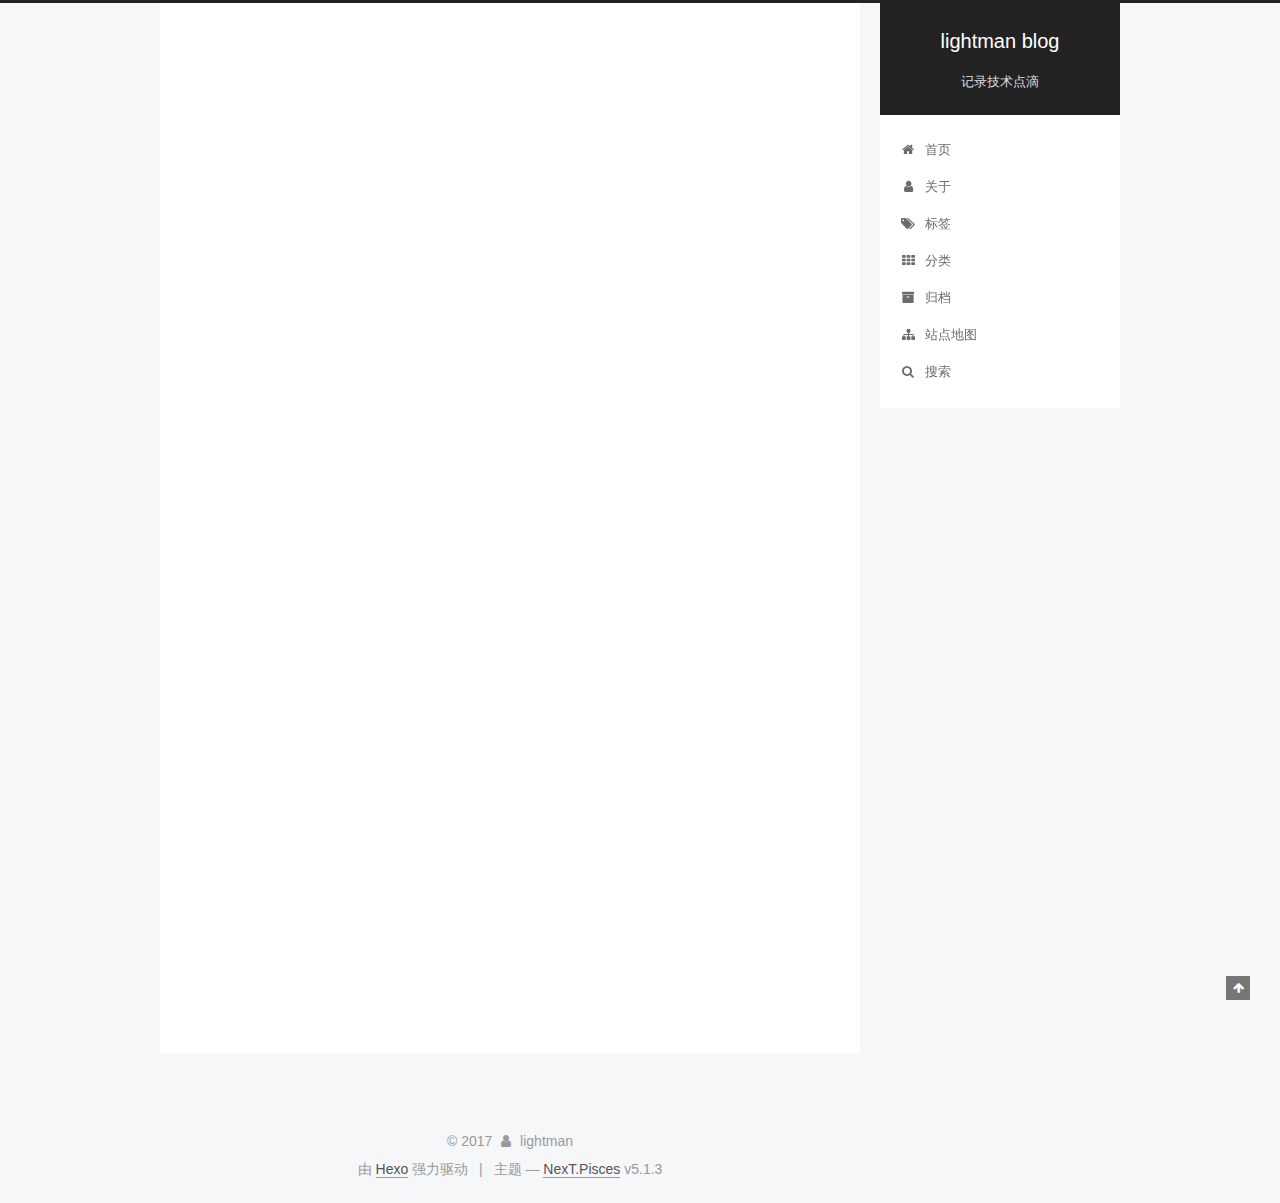
==== index.html @ 24e2df54 "Site updated: 2017-12-15 11:08:13" ====
<!DOCTYPE html>



  


<html class="theme-next pisces use-motion" lang="zh-Hans">
<head>
  <meta charset="UTF-8"/>
<meta http-equiv="X-UA-Compatible" content="IE=edge" />
<meta name="viewport" content="width=device-width, initial-scale=1, maximum-scale=1"/>
<meta name="theme-color" content="#222">









<meta http-equiv="Cache-Control" content="no-transform" />
<meta http-equiv="Cache-Control" content="no-siteapp" />
















  
  
  <link href="/lib/fancybox/source/jquery.fancybox.css?v=2.1.5" rel="stylesheet" type="text/css" />







<link href="/lib/font-awesome/css/font-awesome.min.css?v=4.6.2" rel="stylesheet" type="text/css" />

<link href="/css/main.css?v=5.1.3" rel="stylesheet" type="text/css" />


  <link rel="apple-touch-icon" sizes="180x180" href="/images/apple-touch-icon-next.png?v=5.1.3">


  <link rel="icon" type="image/png" sizes="32x32" href="/images/favicon-32x32-next.png?v=5.1.3">


  <link rel="icon" type="image/png" sizes="16x16" href="/images/favicon-16x16-next.png?v=5.1.3">


  <link rel="mask-icon" href="/images/logo.svg?v=5.1.3" color="#222">





  <meta name="keywords" content="Hexo, NexT" />





  <link rel="alternate" href="/atom.xml" title="lightman blog" type="application/atom+xml" />






<meta property="og:type" content="website">
<meta property="og:title" content="lightman blog">
<meta property="og:url" content="http://yoursite.com/index.html">
<meta property="og:site_name" content="lightman blog">
<meta property="og:locale" content="zh-Hans">
<meta name="twitter:card" content="summary">
<meta name="twitter:title" content="lightman blog">



<script type="text/javascript" id="hexo.configurations">
  var NexT = window.NexT || {};
  var CONFIG = {
    root: '/',
    scheme: 'Pisces',
    version: '5.1.3',
    sidebar: {"position":"right","display":"post","offset":12,"b2t":false,"scrollpercent":false,"onmobile":false},
    fancybox: true,
    tabs: true,
    motion: {"enable":true,"async":false,"transition":{"post_block":"fadeIn","post_header":"slideDownIn","post_body":"slideDownIn","coll_header":"slideLeftIn","sidebar":"slideUpIn"}},
    duoshuo: {
      userId: '0',
      author: '博主'
    },
    algolia: {
      applicationID: '',
      apiKey: '',
      indexName: '',
      hits: {"per_page":10},
      labels: {"input_placeholder":"Search for Posts","hits_empty":"We didn't find any results for the search: ${query}","hits_stats":"${hits} results found in ${time} ms"}
    }
  };
</script>



  <link rel="canonical" href="http://yoursite.com/"/>





  <title>lightman blog</title>
  








</head>

<body itemscope itemtype="http://schema.org/WebPage" lang="zh-Hans">

  
  
    
  

  <div class="container sidebar-position-right 
  page-home">
    <div class="headband"></div>

    <header id="header" class="header" itemscope itemtype="http://schema.org/WPHeader">
      <div class="header-inner"><div class="site-brand-wrapper">
  <div class="site-meta ">
    

    <div class="custom-logo-site-title">
      <a href="/"  class="brand" rel="start">
        <span class="logo-line-before"><i></i></span>
        <span class="site-title">lightman blog</span>
        <span class="logo-line-after"><i></i></span>
      </a>
    </div>
      
        <p class="site-subtitle">记录技术点滴</p>
      
  </div>

  <div class="site-nav-toggle">
    <button>
      <span class="btn-bar"></span>
      <span class="btn-bar"></span>
      <span class="btn-bar"></span>
    </button>
  </div>
</div>

<nav class="site-nav">
  

  
    <ul id="menu" class="menu">
      
        
        <li class="menu-item menu-item-home">
          <a href="/" rel="section">
            
              <i class="menu-item-icon fa fa-fw fa-home"></i> <br />
            
            首页
          </a>
        </li>
      
        
        <li class="menu-item menu-item-about">
          <a href="/about/" rel="section">
            
              <i class="menu-item-icon fa fa-fw fa-user"></i> <br />
            
            关于
          </a>
        </li>
      
        
        <li class="menu-item menu-item-tags">
          <a href="/tags/" rel="section">
            
              <i class="menu-item-icon fa fa-fw fa-tags"></i> <br />
            
            标签
          </a>
        </li>
      
        
        <li class="menu-item menu-item-categories">
          <a href="/categories/" rel="section">
            
              <i class="menu-item-icon fa fa-fw fa-th"></i> <br />
            
            分类
          </a>
        </li>
      
        
        <li class="menu-item menu-item-archives">
          <a href="/archives/" rel="section">
            
              <i class="menu-item-icon fa fa-fw fa-archive"></i> <br />
            
            归档
          </a>
        </li>
      
        
        <li class="menu-item menu-item-sitemap">
          <a href="/sitemap.xml" rel="section">
            
              <i class="menu-item-icon fa fa-fw fa-sitemap"></i> <br />
            
            站点地图
          </a>
        </li>
      

      
        <li class="menu-item menu-item-search">
          
            <a href="javascript:;" class="st-search-show-outputs">
          
            
              <i class="menu-item-icon fa fa-search fa-fw"></i> <br />
            
            搜索
          </a>
        </li>
      
    </ul>
  

  
    <div class="site-search">
      
  <form class="site-search-form">
  <input type="text" id="st-search-input" class="st-search-input st-default-search-input" />
</form>

<script type="text/javascript">
  (function(w,d,t,u,n,s,e){w['SwiftypeObject']=n;w[n]=w[n]||function(){
    (w[n].q=w[n].q||[]).push(arguments);};s=d.createElement(t);
    e=d.getElementsByTagName(t)[0];s.async=1;s.src=u;e.parentNode.insertBefore(s,e);
  })(window,document,'script','//s.swiftypecdn.com/install/v2/st.js','_st');

  _st('install', 'fhJs7opqRFyJ9j7_ztzW','2.0.0');
</script>



    </div>
  
</nav>



 </div>
    </header>

    <main id="main" class="main">
      <div class="main-inner">
        <div class="content-wrap">
          <div id="content" class="content">
            
  <section id="posts" class="posts-expand">
    
      

  

  
  
  

  <article class="post post-type-normal" itemscope itemtype="http://schema.org/Article">
  
  
  
  <div class="post-block">
    <link itemprop="mainEntityOfPage" href="http://yoursite.com/2017/12/14/完全免费个人博客搭建详细过程/">

    <span hidden itemprop="author" itemscope itemtype="http://schema.org/Person">
      <meta itemprop="name" content="lightman">
      <meta itemprop="description" content="">
      <meta itemprop="image" content="/images/lightman.jpg">
    </span>

    <span hidden itemprop="publisher" itemscope itemtype="http://schema.org/Organization">
      <meta itemprop="name" content="lightman blog">
    </span>

    
      <header class="post-header">

        
        
          <h1 class="post-title" itemprop="name headline">
                
                <a class="post-title-link" href="/2017/12/14/完全免费个人博客搭建详细过程/" itemprop="url">完全免费个人博客搭建详细过程</a></h1>
        

        <div class="post-meta">
          <span class="post-time">
            
              <span class="post-meta-item-icon">
                <i class="fa fa-calendar-o"></i>
              </span>
              
                <span class="post-meta-item-text">发表于</span>
              
              <time title="创建于" itemprop="dateCreated datePublished" datetime="2017-12-14T22:44:15+08:00">
                2017-12-14
              </time>
            

            

            
          </span>

          
            <span class="post-category" >
            
              <span class="post-meta-divider">|</span>
            
              <span class="post-meta-item-icon">
                <i class="fa fa-folder-o"></i>
              </span>
              
                <span class="post-meta-item-text">分类于</span>
              
              
                <span itemprop="about" itemscope itemtype="http://schema.org/Thing">
                  <a href="/categories/建站教程/" itemprop="url" rel="index">
                    <span itemprop="name">建站教程</span>
                  </a>
                </span>

                
                
              
            </span>
          

          
            
          

          
          

          

          

          

        </div>
      </header>
    

    
    
    
    <div class="post-body" itemprop="articleBody">

      
      

      
        
          
          
准备工作工作环境：mac
git
node.js
hexo

123public static void main(String[] args)&#123;    System.out.pringln("代码高亮测试");&#125;
安装hexo安装完Node.js和git之后，用npm来安装h
          ...
          <!--noindex-->
          <div class="post-button text-center">
            <a class="btn" href="/2017/12/14/完全免费个人博客搭建详细过程/#more" rel="contents">
              阅读全文 &raquo;
            </a>
          </div>
          <!--/noindex-->
        
      
    </div>
    
    
    

    

    

    

    <footer class="post-footer">
      

      

      

      
      
        <div class="post-eof"></div>
      
    </footer>
  </div>
  
  
  
  </article>


    
      

  

  
  
  

  <article class="post post-type-normal" itemscope itemtype="http://schema.org/Article">
  
  
  
  <div class="post-block">
    <link itemprop="mainEntityOfPage" href="http://yoursite.com/2017/12/14/article-title/">

    <span hidden itemprop="author" itemscope itemtype="http://schema.org/Person">
      <meta itemprop="name" content="lightman">
      <meta itemprop="description" content="">
      <meta itemprop="image" content="/images/lightman.jpg">
    </span>

    <span hidden itemprop="publisher" itemscope itemtype="http://schema.org/Organization">
      <meta itemprop="name" content="lightman blog">
    </span>

    
      <header class="post-header">

        
        
          <h1 class="post-title" itemprop="name headline">
                
                <a class="post-title-link" href="/2017/12/14/article-title/" itemprop="url">article title</a></h1>
        

        <div class="post-meta">
          <span class="post-time">
            
              <span class="post-meta-item-icon">
                <i class="fa fa-calendar-o"></i>
              </span>
              
                <span class="post-meta-item-text">发表于</span>
              
              <time title="创建于" itemprop="dateCreated datePublished" datetime="2017-12-14T12:53:59+08:00">
                2017-12-14
              </time>
            

            

            
          </span>

          

          
            
          

          
          

          

          

          

        </div>
      </header>
    

    
    
    
    <div class="post-body" itemprop="articleBody">

      
      

      
        
          
          
          
          <!--noindex-->
          <div class="post-button text-center">
            <a class="btn" href="/2017/12/14/article-title/#more" rel="contents">
              阅读全文 &raquo;
            </a>
          </div>
          <!--/noindex-->
        
      
    </div>
    
    
    

    

    

    

    <footer class="post-footer">
      

      

      

      
      
        <div class="post-eof"></div>
      
    </footer>
  </div>
  
  
  
  </article>


    
      

  

  
  
  

  <article class="post post-type-normal" itemscope itemtype="http://schema.org/Article">
  
  
  
  <div class="post-block">
    <link itemprop="mainEntityOfPage" href="http://yoursite.com/2017/12/14/hello-world/">

    <span hidden itemprop="author" itemscope itemtype="http://schema.org/Person">
      <meta itemprop="name" content="lightman">
      <meta itemprop="description" content="">
      <meta itemprop="image" content="/images/lightman.jpg">
    </span>

    <span hidden itemprop="publisher" itemscope itemtype="http://schema.org/Organization">
      <meta itemprop="name" content="lightman blog">
    </span>

    
      <header class="post-header">

        
        
          <h1 class="post-title" itemprop="name headline">
                
                <a class="post-title-link" href="/2017/12/14/hello-world/" itemprop="url">Hello World</a></h1>
        

        <div class="post-meta">
          <span class="post-time">
            
              <span class="post-meta-item-icon">
                <i class="fa fa-calendar-o"></i>
              </span>
              
                <span class="post-meta-item-text">发表于</span>
              
              <time title="创建于" itemprop="dateCreated datePublished" datetime="2017-12-14T12:30:56+08:00">
                2017-12-14
              </time>
            

            

            
          </span>

          

          
            
          

          
          

          

          

          

        </div>
      </header>
    

    
    
    
    <div class="post-body" itemprop="articleBody">

      
      

      
        
          
          Welcome to Hexo! This is your very first post. Check documentation for more info. If you get any problems when using Hexo, you can find the answer in 
          ...
          <!--noindex-->
          <div class="post-button text-center">
            <a class="btn" href="/2017/12/14/hello-world/#more" rel="contents">
              阅读全文 &raquo;
            </a>
          </div>
          <!--/noindex-->
        
      
    </div>
    
    
    

    

    

    

    <footer class="post-footer">
      

      

      

      
      
        <div class="post-eof"></div>
      
    </footer>
  </div>
  
  
  
  </article>


    
  </section>

  


          </div>
          


          

        </div>
        
          
  
  <div class="sidebar-toggle">
    <div class="sidebar-toggle-line-wrap">
      <span class="sidebar-toggle-line sidebar-toggle-line-first"></span>
      <span class="sidebar-toggle-line sidebar-toggle-line-middle"></span>
      <span class="sidebar-toggle-line sidebar-toggle-line-last"></span>
    </div>
  </div>

  <aside id="sidebar" class="sidebar">
    
    <div class="sidebar-inner">

      

      

      <section class="site-overview-wrap sidebar-panel sidebar-panel-active">
        <div class="site-overview">
          <div class="site-author motion-element" itemprop="author" itemscope itemtype="http://schema.org/Person">
            
              <img class="site-author-image" itemprop="image"
                src="/images/lightman.jpg"
                alt="lightman" />
            
              <p class="site-author-name" itemprop="name">lightman</p>
              <p class="site-description motion-element" itemprop="description"></p>
          </div>

          <nav class="site-state motion-element">

            
              <div class="site-state-item site-state-posts">
              
                <a href="/archives/">
              
                  <span class="site-state-item-count">3</span>
                  <span class="site-state-item-name">日志</span>
                </a>
              </div>
            

            
              
              
              <div class="site-state-item site-state-categories">
                <a href="/categories/index.html">
                  <span class="site-state-item-count">1</span>
                  <span class="site-state-item-name">分类</span>
                </a>
              </div>
            

            
              
              
              <div class="site-state-item site-state-tags">
                <a href="/tags/index.html">
                  <span class="site-state-item-count">2</span>
                  <span class="site-state-item-name">标签</span>
                </a>
              </div>
            

          </nav>

          
            <div class="feed-link motion-element">
              <a href="/atom.xml" rel="alternate">
                <i class="fa fa-rss"></i>
                RSS
              </a>
            </div>
          

          <div class="links-of-author motion-element">
            
          </div>

          
          

          
          
            <div class="links-of-blogroll motion-element links-of-blogroll-block">
              <div class="links-of-blogroll-title">
                <i class="fa  fa-fw fa-link"></i>
                Links
              </div>
              <ul class="links-of-blogroll-list">
                
                  <li class="links-of-blogroll-item">
                    <a href="https://www.github.com" title="Github" target="_blank">Github</a>
                  </li>
                
              </ul>
            </div>
          

          

        </div>
      </section>

      

      

    </div>
  </aside>


        
      </div>
    </main>

    <footer id="footer" class="footer">
      <div class="footer-inner">
        <div class="copyright">&copy; <span itemprop="copyrightYear">2017</span>
  <span class="with-love">
    <i class="fa fa-user"></i>
  </span>
  <span class="author" itemprop="copyrightHolder">lightman</span>

  
</div>


  <div class="powered-by">由 <a class="theme-link" target="_blank" href="https://hexo.io">Hexo</a> 强力驱动</div>



  <span class="post-meta-divider">|</span>



  <div class="theme-info">主题 &mdash; <a class="theme-link" target="_blank" href="https://github.com/iissnan/hexo-theme-next">NexT.Pisces</a> v5.1.3</div>




        







        
      </div>
    </footer>

    
      <div class="back-to-top">
        <i class="fa fa-arrow-up"></i>
        
      </div>
    

    

  </div>

  

<script type="text/javascript">
  if (Object.prototype.toString.call(window.Promise) !== '[object Function]') {
    window.Promise = null;
  }
</script>









  












  
  
    <script type="text/javascript" src="/lib/jquery/index.js?v=2.1.3"></script>
  

  
  
    <script type="text/javascript" src="/lib/fastclick/lib/fastclick.min.js?v=1.0.6"></script>
  

  
  
    <script type="text/javascript" src="/lib/jquery_lazyload/jquery.lazyload.js?v=1.9.7"></script>
  

  
  
    <script type="text/javascript" src="/lib/velocity/velocity.min.js?v=1.2.1"></script>
  

  
  
    <script type="text/javascript" src="/lib/velocity/velocity.ui.min.js?v=1.2.1"></script>
  

  
  
    <script type="text/javascript" src="/lib/fancybox/source/jquery.fancybox.pack.js?v=2.1.5"></script>
  


  


  <script type="text/javascript" src="/js/src/utils.js?v=5.1.3"></script>

  <script type="text/javascript" src="/js/src/motion.js?v=5.1.3"></script>



  
  


  <script type="text/javascript" src="/js/src/affix.js?v=5.1.3"></script>

  <script type="text/javascript" src="/js/src/schemes/pisces.js?v=5.1.3"></script>



  

  


  <script type="text/javascript" src="/js/src/bootstrap.js?v=5.1.3"></script>



  


  




	





  





  







<!-- LOCAL: You can save these files to your site and update links -->
    
        
        <link rel="stylesheet" href="https://aimingoo.github.io/gitmint/style/default.css">
        <script src="https://aimingoo.github.io/gitmint/dist/gitmint.browser.js"></script>
    
<!-- END LOCAL -->

    

    







  





  

  

  

  
  

  

  

  

</body>
</html>
---- css/main.css ----
/* normalize.css v3.0.2 | MIT License | git.io/normalize */
html {
  font-family: sans-serif; /* 1 */
  -ms-text-size-adjust: 100%; /* 2 */
  -webkit-text-size-adjust: 100%; /* 2 */
}
body {
  margin: 0;
}
article,
aside,
details,
figcaption,
figure,
footer,
header,
hgroup,
main,
menu,
nav,
section,
summary {
  display: block;
}
audio,
canvas,
progress,
video {
  display: inline-block; /* 1 */
  vertical-align: baseline; /* 2 */
}
audio:not([controls]) {
  display: none;
  height: 0;
}
[hidden],
template {
  display: none;
}
a {
  background-color: transparent;
}
a:active,
a:hover {
  outline: 0;
}
abbr[title] {
  border-bottom: 1px dotted;
}
b,
strong {
  font-weight: bold;
}
dfn {
  font-style: italic;
}
h1 {
  font-size: 2em;
  margin: 0.67em 0;
}
mark {
  background: #ff0;
  color: #000;
}
small {
  font-size: 80%;
}
sub,
sup {
  font-size: 75%;
  line-height: 0;
  position: relative;
  vertical-align: baseline;
}
sup {
  top: -0.5em;
}
sub {
  bottom: -0.25em;
}
img {
  border: 0;
}
svg:not(:root) {
  overflow: hidden;
}
figure {
  margin: 1em 40px;
}
hr {
  -moz-box-sizing: content-box;
  box-sizing: content-box;
  height: 0;
}
pre {
  overflow: auto;
}
code,
kbd,
pre,
samp {
  font-family: monospace, monospace;
  font-size: 1em;
}
button,
input,
optgroup,
select,
textarea {
  color: inherit; /* 1 */
  font: inherit; /* 2 */
  margin: 0; /* 3 */
}
button {
  overflow: visible;
}
button,
select {
  text-transform: none;
}
button,
html input[type="button"],
input[type="reset"],
input[type="submit"] {
  -webkit-appearance: button; /* 2 */
  cursor: pointer; /* 3 */
}
button[disabled],
html input[disabled] {
  cursor: default;
}
button::-moz-focus-inner,
input::-moz-focus-inner {
  border: 0;
  padding: 0;
}
input {
  line-height: normal;
}
input[type="checkbox"],
input[type="radio"] {
  box-sizing: border-box; /* 1 */
  padding: 0; /* 2 */
}
input[type="number"]::-webkit-inner-spin-button,
input[type="number"]::-webkit-outer-spin-button {
  height: auto;
}
input[type="search"] {
  -webkit-appearance: textfield; /* 1 */
  -moz-box-sizing: content-box;
  -webkit-box-sizing: content-box; /* 2 */
  box-sizing: content-box;
}
input[type="search"]::-webkit-search-cancel-button,
input[type="search"]::-webkit-search-decoration {
  -webkit-appearance: none;
}
fieldset {
  border: 1px solid #c0c0c0;
  margin: 0 2px;
  padding: 0.35em 0.625em 0.75em;
}
legend {
  border: 0; /* 1 */
  padding: 0; /* 2 */
}
textarea {
  overflow: auto;
}
optgroup {
  font-weight: bold;
}
table {
  border-collapse: collapse;
  border-spacing: 0;
}
td,
th {
  padding: 0;
}
::selection {
  background: #262a30;
  color: #fff;
}
body {
  position: relative;
  font-family: 'Lato', "PingFang SC", "Microsoft YaHei", sans-serif;
  font-size: 14px;
  line-height: 2;
  color: #555;
  background: #f5f7f9;
}
@media (max-width: 767px) {
  body {
    padding-right: 0 !important;
  }
}
@media (min-width: 768px) and (max-width: 991px) {
  body {
    padding-right: 0 !important;
  }
}
@media (min-width: 1600px) {
  body {
    font-size: 16px;
  }
}
h1,
h2,
h3,
h4,
h5,
h6 {
  margin: 0;
  padding: 0;
  font-weight: bold;
  line-height: 1.5;
  font-family: 'Lato', "PingFang SC", "Microsoft YaHei", sans-serif;
}
h2,
h3,
h4,
h5,
h6 {
  margin: 20px 0 15px;
}
h1 {
  font-size: 22px;
}
@media (max-width: 767px) {
  h1 {
    font-size: 18px;
  }
}
h2 {
  font-size: 20px;
}
@media (max-width: 767px) {
  h2 {
    font-size: 16px;
  }
}
h3 {
  font-size: 18px;
}
@media (max-width: 767px) {
  h3 {
    font-size: 14px;
  }
}
h4 {
  font-size: 16px;
}
@media (max-width: 767px) {
  h4 {
    font-size: 12px;
  }
}
h5 {
  font-size: 14px;
}
@media (max-width: 767px) {
  h5 {
    font-size: 10px;
  }
}
h6 {
  font-size: 12px;
}
@media (max-width: 767px) {
  h6 {
    font-size: 8px;
  }
}
p {
  margin: 0 0 20px 0;
}
a {
  color: #555;
  text-decoration: none;
  outline: none;
  border-bottom: 1px solid #999;
  word-wrap: break-word;
}
a:hover {
  color: #222;
  border-bottom-color: #222;
}
blockquote {
  margin: 0;
  padding: 0;
}
img {
  display: block;
  margin: auto;
  max-width: 100%;
  height: auto;
}
hr {
  margin: 40px 0;
  height: 3px;
  border: none;
  background-color: #ddd;
  background-image: repeating-linear-gradient(-45deg, #fff, #fff 4px, transparent 4px, transparent 8px);
}
blockquote {
  padding: 0 15px;
  color: #666;
  border-left: 4px solid #ddd;
}
blockquote cite::before {
  content: "-";
  padding: 0 5px;
}
dt {
  font-weight: 700;
}
dd {
  margin: 0;
  padding: 0;
}
kbd {
  border: 1px solid #ccc;
  border-radius: 0.2em;
  box-shadow: 0.1em 0.1em 0.2em rgba(0,0,0,0.1);
  background-color: #f9f9f9;
  font-family: inherit;
  background-image: -webkit-linear-gradient(top, #eee, #fff, #eee);
  padding: 0.1em 0.3em;
  white-space: nowrap;
}
.text-left {
  text-align: left;
}
.text-center {
  text-align: center;
}
.text-right {
  text-align: right;
}
.text-justify {
  text-align: justify;
}
.text-nowrap {
  white-space: nowrap;
}
.text-lowercase {
  text-transform: lowercase;
}
.text-uppercase {
  text-transform: uppercase;
}
.text-capitalize {
  text-transform: capitalize;
}
.center-block {
  display: block;
  margin-left: auto;
  margin-right: auto;
}
.clearfix:before,
.clearfix:after {
  content: " ";
  display: table;
}
.clearfix:after {
  clear: both;
}
.pullquote {
  width: 45%;
}
.pullquote.left {
  float: left;
  margin-left: 5px;
  margin-right: 10px;
}
.pullquote.right {
  float: right;
  margin-left: 10px;
  margin-right: 5px;
}
.affix.affix.affix {
  position: fixed;
}
.translation {
  margin-top: -20px;
  font-size: 14px;
  color: #999;
}
.scrollbar-measure {
  width: 100px;
  height: 100px;
  overflow: scroll;
  position: absolute;
  top: -9999px;
}
.use-motion .motion-element {
  opacity: 0;
}
table {
  margin: 20px 0;
  width: 100%;
  border-collapse: collapse;
  border-spacing: 0;
  border: 1px solid #ddd;
  font-size: 14px;
  table-layout: fixed;
  word-wrap: break-all;
}
table>tbody>tr:nth-of-type(odd) {
  background-color: #f9f9f9;
}
table>tbody>tr:hover {
  background-color: #f5f5f5;
}
caption,
th,
td {
  padding: 8px;
  text-align: left;
  vertical-align: middle;
  font-weight: normal;
}
th,
td {
  border-bottom: 3px solid #ddd;
  border-right: 1px solid #eee;
}
th {
  padding-bottom: 10px;
  font-weight: 700;
}
td {
  border-bottom-width: 1px;
}
html,
body {
  height: 100%;
}
.container {
  position: relative;
  min-height: 100%;
}
.header-inner {
  margin: 0 auto;
  padding: 100px 0 70px;
  width: 700px;
}
@media (min-width: 1600px) {
  .container .header-inner {
    width: 900px;
  }
}
.main {
  padding-bottom: 150px;
}
.main-inner {
  margin: 0 auto;
  width: 700px;
}
@media (min-width: 1600px) {
  .container .main-inner {
    width: 900px;
  }
}
.footer {
  position: absolute;
  left: 0;
  bottom: 0;
  width: 100%;
  min-height: 50px;
}
.footer-inner {
  box-sizing: border-box;
  margin: 20px auto;
  width: 700px;
}
@media (min-width: 1600px) {
  .container .footer-inner {
    width: 900px;
  }
}
pre,
.highlight {
  overflow: auto;
  margin: 20px 0;
  padding: 0;
  font-size: 13px;
  color: #4d4d4c;
  background: #f7f7f7;
  line-height: 1.6;
}
pre,
code {
  font-family: consolas, Menlo, "PingFang SC", "Microsoft YaHei", monospace;
}
code {
  padding: 2px 4px;
  word-wrap: break-word;
  color: #555;
  background: #eee;
  border-radius: 3px;
  font-size: 13px;
}
pre {
  padding: 10px;
}
pre code {
  padding: 0;
  color: #4d4d4c;
  background: none;
  text-shadow: none;
}
.highlight {
  border-radius: 1px;
}
.highlight pre {
  border: none;
  margin: 0;
  padding: 10px 0;
}
.highlight table {
  margin: 0;
  width: auto;
  border: none;
}
.highlight td {
  border: none;
  padding: 0;
}
.highlight figcaption {
  font-size: 1em;
  color: #4d4d4c;
  line-height: 1em;
  margin-bottom: 1em;
}
.highlight figcaption:before,
.highlight figcaption:after {
  content: " ";
  display: table;
}
.highlight figcaption:after {
  clear: both;
}
.highlight figcaption a {
  float: right;
  color: #4d4d4c;
}
.highlight figcaption a:hover {
  border-bottom-color: #4d4d4c;
}
.highlight .gutter pre {
  padding-left: 10px;
  padding-right: 10px;
  color: #869194;
  text-align: right;
  background-color: #eff2f3;
}
.highlight .code pre {
  width: 100%;
  padding-left: 10px;
  padding-right: 10px;
  background-color: #f7f7f7;
}
.highlight .line {
  height: 20px;
}
.gutter {
  -webkit-user-select: none;
  -moz-user-select: none;
  -ms-user-select: none;
  user-select: none;
}
.gist table {
  width: auto;
}
.gist table td {
  border: none;
}
pre .deletion {
  background: #fdd;
}
pre .addition {
  background: #dfd;
}
pre .meta {
  color: #8959a8;
}
pre .comment {
  color: #8e908c;
}
pre .variable,
pre .attribute,
pre .tag,
pre .regexp,
pre .ruby .constant,
pre .xml .tag .title,
pre .xml .pi,
pre .xml .doctype,
pre .html .doctype,
pre .css .id,
pre .css .class,
pre .css .pseudo {
  color: #c82829;
}
pre .number,
pre .preprocessor,
pre .built_in,
pre .literal,
pre .params,
pre .constant,
pre .command {
  color: #f5871f;
}
pre .ruby .class .title,
pre .css .rules .attribute,
pre .string,
pre .value,
pre .inheritance,
pre .header,
pre .ruby .symbol,
pre .xml .cdata,
pre .special,
pre .number,
pre .formula {
  color: #718c00;
}
pre .title,
pre .css .hexcolor {
  color: #3e999f;
}
pre .function,
pre .python .decorator,
pre .python .title,
pre .ruby .function .title,
pre .ruby .title .keyword,
pre .perl .sub,
pre .javascript .title,
pre .coffeescript .title {
  color: #4271ae;
}
pre .keyword,
pre .javascript .function {
  color: #8959a8;
}
.full-image.full-image.full-image {
  border: none;
  max-width: 100%;
  width: auto;
  margin: 20px auto;
}
@media (min-width: 992px) {
  .full-image.full-image.full-image {
    max-width: none;
    width: 118%;
    margin: 0 -9%;
  }
}
.blockquote-center,
.page-home .post-type-quote blockquote,
.page-post-detail .post-type-quote blockquote {
  position: relative;
  margin: 40px 0;
  padding: 0;
  border-left: none;
  text-align: center;
}
.blockquote-center::before,
.page-home .post-type-quote blockquote::before,
.page-post-detail .post-type-quote blockquote::before,
.blockquote-center::after,
.page-home .post-type-quote blockquote::after,
.page-post-detail .post-type-quote blockquote::after {
  position: absolute;
  content: ' ';
  display: block;
  width: 100%;
  height: 24px;
  opacity: 0.2;
  background-repeat: no-repeat;
  background-position: 0 -6px;
  background-size: 22px 22px;
}
.blockquote-center::before,
.page-home .post-type-quote blockquote::before,
.page-post-detail .post-type-quote blockquote::before {
  top: -20px;
  background-image: url("../images/quote-l.svg");
  border-top: 1px solid #ccc;
}
.blockquote-center::after,
.page-home .post-type-quote blockquote::after,
.page-post-detail .post-type-quote blockquote::after {
  bottom: -20px;
  background-image: url("../images/quote-r.svg");
  border-bottom: 1px solid #ccc;
  background-position: 100% 8px;
}
.blockquote-center p,
.page-home .post-type-quote blockquote p,
.page-post-detail .post-type-quote blockquote p,
.blockquote-center div,
.page-home .post-type-quote blockquote div,
.page-post-detail .post-type-quote blockquote div {
  text-align: center;
}
.post .post-body .group-picture img {
  box-sizing: border-box;
  padding: 0 3px;
  border: none;
}
.post .group-picture-row {
  overflow: hidden;
  margin-top: 6px;
}
.post .group-picture-row:first-child {
  margin-top: 0;
}
.post .group-picture-column {
  float: left;
}
.page-post-detail .post-body .group-picture-column {
  float: none;
  margin-top: 10px;
  width: auto !important;
}
.page-post-detail .post-body .group-picture-column img {
  margin: 0 auto;
}
.page-archive .group-picture-container {
  overflow: hidden;
}
.page-archive .group-picture-row {
  float: left;
}
.page-archive .group-picture-row:first-child {
  margin-top: 6px;
}
.page-archive .group-picture-column {
  max-width: 150px;
  max-height: 150px;
}
.post-body .note {
  position: relative;
  padding: 15px;
  margin-bottom: 20px;
  border: 1px solid #eee;
  border-left-width: 5px;
  border-radius: 3px;
}
.post-body .note h2,
.post-body .note h3,
.post-body .note h4,
.post-body .note h5,
.post-body .note h6 {
  margin-top: 0;
  margin-bottom: 0;
  border-bottom: initial;
  padding-top: 0 !important;
}
.post-body .note p:first-child,
.post-body .note ul:first-child,
.post-body .note ol:first-child,
.post-body .note table:first-child,
.post-body .note pre:first-child,
.post-body .note blockquote:first-child {
  margin-top: 0;
}
.post-body .note p:last-child,
.post-body .note ul:last-child,
.post-body .note ol:last-child,
.post-body .note table:last-child,
.post-body .note pre:last-child,
.post-body .note blockquote:last-child {
  margin-bottom: 0;
}
.post-body .note.default {
  border-left-color: #777;
}
.post-body .note.default h2,
.post-body .note.default h3,
.post-body .note.default h4,
.post-body .note.default h5,
.post-body .note.default h6 {
  color: #777;
}
.post-body .note.primary {
  border-left-color: #6f42c1;
}
.post-body .note.primary h2,
.post-body .note.primary h3,
.post-body .note.primary h4,
.post-body .note.primary h5,
.post-body .note.primary h6 {
  color: #6f42c1;
}
.post-body .note.info {
  border-left-color: #428bca;
}
.post-body .note.info h2,
.post-body .note.info h3,
.post-body .note.info h4,
.post-body .note.info h5,
.post-body .note.info h6 {
  color: #428bca;
}
.post-body .note.success {
  border-left-color: #5cb85c;
}
.post-body .note.success h2,
.post-body .note.success h3,
.post-body .note.success h4,
.post-body .note.success h5,
.post-body .note.success h6 {
  color: #5cb85c;
}
.post-body .note.warning {
  border-left-color: #f0ad4e;
}
.post-body .note.warning h2,
.post-body .note.warning h3,
.post-body .note.warning h4,
.post-body .note.warning h5,
.post-body .note.warning h6 {
  color: #f0ad4e;
}
.post-body .note.danger {
  border-left-color: #d9534f;
}
.post-body .note.danger h2,
.post-body .note.danger h3,
.post-body .note.danger h4,
.post-body .note.danger h5,
.post-body .note.danger h6 {
  color: #d9534f;
}
.post-body .label {
  display: inline;
  padding: 0 2px;
  white-space: nowrap;
}
.post-body .label.default {
  background-color: #f0f0f0;
}
.post-body .label.primary {
  background-color: #efe6f7;
}
.post-body .label.info {
  background-color: #e5f2f8;
}
.post-body .label.success {
  background-color: #e7f4e9;
}
.post-body .label.warning {
  background-color: #fcf6e1;
}
.post-body .label.danger {
  background-color: #fae8eb;
}
.post-body .tabs {
  position: relative;
  display: block;
  margin-bottom: 20px;
  padding-top: 10px;
}
.post-body .tabs ul.nav-tabs {
  margin: 0;
  padding: 0;
  display: flex;
  margin-bottom: -1px;
}
@media (max-width: 413px) {
  .post-body .tabs ul.nav-tabs {
    display: block;
    margin-bottom: 5px;
  }
}
.post-body .tabs ul.nav-tabs li.tab {
  list-style-type: none !important;
  margin: 0 0.25em 0 0;
  border-top: 3px solid transparent;
  border-left: 1px solid transparent;
  border-right: 1px solid transparent;
}
@media (max-width: 413px) {
  .post-body .tabs ul.nav-tabs li.tab {
    margin: initial;
    border-top: 1px solid transparent;
    border-left: 3px solid transparent;
    border-right: 1px solid transparent;
    border-bottom: 1px solid transparent;
  }
}
.post-body .tabs ul.nav-tabs li.tab a {
  outline: 0;
  border-bottom: initial;
  display: block;
  line-height: 1.8em;
  padding: 0.25em 0.75em;
  transition-duration: 0.2s;
  transition-timing-function: ease-out;
  transition-delay: 0s;
}
.post-body .tabs ul.nav-tabs li.tab a i {
  width: 1.285714285714286em;
}
.post-body .tabs ul.nav-tabs li.tab.active {
  border-top: 3px solid #fc6423;
  border-left: 1px solid #ddd;
  border-right: 1px solid #ddd;
  background-color: #fff;
}
@media (max-width: 413px) {
  .post-body .tabs ul.nav-tabs li.tab.active {
    border-top: 1px solid #ddd;
    border-left: 3px solid #fc6423;
    border-right: 1px solid #ddd;
    border-bottom: 1px solid #ddd;
  }
}
.post-body .tabs ul.nav-tabs li.tab.active a {
  cursor: default;
  color: #555;
}
.post-body .tabs .tab-content {
  background-color: #fff;
}
.post-body .tabs .tab-content .tab-pane {
  border: 1px solid #ddd;
  padding: 20px 20px 0 20px;
}
.post-body .tabs .tab-content .tab-pane:not(.active) {
  display: none !important;
}
.post-body .tabs .tab-content .tab-pane.active {
  display: block !important;
}
.btn {
  display: inline-block;
  padding: 0 20px;
  font-size: 14px;
  color: #555;
  background: #fff;
  border: 2px solid #555;
  text-decoration: none;
  border-radius: 2px;
  transition-property: background-color;
  transition-duration: 0.2s;
  transition-timing-function: ease-in-out;
  transition-delay: 0s;
  line-height: 2;
}
.btn:hover {
  border-color: #222;
  color: #fff;
  background: #222;
}
.btn +.btn {
  margin: 0 0 8px 8px;
}
.btn .fa-fw {
  width: 1.285714285714286em;
  text-align: left;
}
.btn-bar {
  display: block;
  width: 22px;
  height: 2px;
  background: #555;
  border-radius: 1px;
}
.btn-bar+.btn-bar {
  margin-top: 4px;
}
.pagination {
  margin: 120px 0 40px;
  text-align: center;
  border-top: 1px solid #eee;
}
.page-number-basic,
.pagination .prev,
.pagination .next,
.pagination .page-number,
.pagination .space {
  display: inline-block;
  position: relative;
  top: -1px;
  margin: 0 10px;
  padding: 0 11px;
}
@media (max-width: 767px) {
  .page-number-basic,
  .pagination .prev,
  .pagination .next,
  .pagination .page-number,
  .pagination .space {
    margin: 0 5px;
  }
}
.pagination .prev,
.pagination .next,
.pagination .page-number {
  border-bottom: 0;
  border-top: 1px solid #eee;
  transition-property: border-color;
  transition-duration: 0.2s;
  transition-timing-function: ease-in-out;
  transition-delay: 0s;
}
.pagination .prev:hover,
.pagination .next:hover,
.pagination .page-number:hover {
  border-top-color: #222;
}
.pagination .space {
  padding: 0;
  margin: 0;
}
.pagination .prev {
  margin-left: 0;
}
.pagination .next {
  margin-right: 0;
}
.pagination .page-number.current {
  color: #fff;
  background: #ccc;
  border-top-color: #ccc;
}
@media (max-width: 767px) {
  .pagination {
    border-top: none;
  }
  .pagination .prev,
  .pagination .next,
  .pagination .page-number {
    margin-bottom: 10px;
    border-top: 0;
    border-bottom: 1px solid #eee;
    padding: 0 10px;
  }
  .pagination .prev:hover,
  .pagination .next:hover,
  .pagination .page-number:hover {
    border-bottom-color: #222;
  }
}
.comments {
  margin: 60px 20px 0;
}
.tag-cloud {
  text-align: center;
}
.tag-cloud a {
  display: inline-block;
  margin: 10px;
}
.back-to-top {
  box-sizing: border-box;
  position: fixed;
  bottom: -100px;
  right: 30px;
  z-index: 1050;
  padding: 0 6px;
  width: 24px;
  background: #222;
  font-size: 12px;
  opacity: 0.6;
  color: #fff;
  cursor: pointer;
  text-align: center;
  -webkit-transform: translateZ(0);
  transition-property: bottom;
  transition-duration: 0.2s;
  transition-timing-function: ease-in-out;
  transition-delay: 0s;
}
@media (min-width: 768px) and (max-width: 991px) {
  .back-to-top {
    display: none !important;
  }
}
@media (max-width: 767px) {
  .back-to-top {
    display: none !important;
  }
}
.back-to-top.back-to-top-on {
  bottom: 30px;
}
.header {
  background: transparent;
}
.header-inner {
  position: relative;
}
.headband {
  height: 3px;
  background: #222;
}
.site-meta {
  margin: 0;
  text-align: center;
}
@media (max-width: 767px) {
  .site-meta {
    text-align: center;
  }
}
.brand {
  position: relative;
  display: inline-block;
  padding: 0 40px;
  color: #fff;
  background: #222;
  border-bottom: none;
}
.brand:hover {
  color: #fff;
}
.logo {
  display: inline-block;
  margin-right: 5px;
  line-height: 36px;
  vertical-align: top;
}
.site-title {
  display: inline-block;
  vertical-align: top;
  line-height: 36px;
  font-size: 20px;
  font-weight: normal;
  font-family: 'Lato', "PingFang SC", "Microsoft YaHei", sans-serif;
}
.site-subtitle {
  margin-top: 10px;
  font-size: 13px;
  color: #ddd;
}
.use-motion .brand {
  opacity: 0;
}
.use-motion .logo,
.use-motion .site-title,
.use-motion .site-subtitle {
  opacity: 0;
  position: relative;
  top: -10px;
}
.site-nav-toggle {
  display: none;
  position: absolute;
  top: 10px;
  left: 10px;
}
@media (max-width: 767px) {
  .site-nav-toggle {
    display: block;
  }
}
.site-nav-toggle button {
  margin-top: 2px;
  padding: 9px 10px;
  background: transparent;
  border: none;
}
@media (max-width: 767px) {
  .site-nav {
    display: none;
    margin: 0 -10px;
    padding: 0 10px;
    clear: both;
    border-top: 1px solid #ddd;
  }
}
@media (min-width: 768px) and (max-width: 991px) {
  .site-nav {
    display: block !important;
  }
}
@media (min-width: 992px) {
  .site-nav {
    display: block !important;
  }
}
.menu {
  margin-top: 20px;
  padding-left: 0;
  text-align: center;
}
.menu .menu-item {
  display: inline-block;
  margin: 0 10px;
  list-style: none;
}
@media screen and (max-width: 767px) {
  .menu .menu-item {
    margin-top: 10px;
  }
}
.menu .menu-item a {
  display: block;
  font-size: 13px;
  line-height: inherit;
  border-bottom: 1px solid transparent;
  transition-property: border-color;
  transition-duration: 0.2s;
  transition-timing-function: ease-in-out;
  transition-delay: 0s;
}
.menu .menu-item a:hover,
.menu-item-active a {
  border-bottom-color: #222;
}
.menu .menu-item .fa {
  margin-right: 5px;
}
.use-motion .menu-item {
  opacity: 0;
}
.post-body {
  font-family: 'Lato', "PingFang SC", "Microsoft YaHei", sans-serif;
}
@media (max-width: 767px) {
  .post-body {
    word-break: break-word;
  }
}
.post-body .fancybox img {
  display: block !important;
  margin: 0 auto;
  cursor: pointer;
  cursor: zoom-in;
  cursor: -webkit-zoom-in;
}
.post-body .image-caption,
.post-body .figure .caption {
  margin: -20px auto 15px;
  text-align: center;
  font-size: 14px;
  color: #999;
  font-weight: bold;
  line-height: 1;
}
.post-sticky-flag {
  display: inline-block;
  font-size: 16px;
  -ms-transform: rotate(30deg);
  -webkit-transform: rotate(30deg);
  -moz-transform: rotate(30deg);
  -ms-transform: rotate(30deg);
  -o-transform: rotate(30deg);
  transform: rotate(30deg);
}
.use-motion .post-block,
.use-motion .pagination,
.use-motion .comments {
  opacity: 0;
}
.use-motion .post-header {
  opacity: 0;
}
.use-motion .post-body {
  opacity: 0;
}
.use-motion .collection-title {
  opacity: 0;
}
.posts-expand {
  padding-top: 40px;
}
@media (max-width: 767px) {
  .posts-expand {
    margin: 0 20px;
  }
  .post-body pre .gutter pre {
    padding-right: 10px;
  }
  .post-body .highlight {
    margin-left: 0px;
    margin-right: 0px;
    padding: 0;
  }
  .post-body .highlight .gutter pre {
    padding-right: 10px;
  }
}
@media (min-width: 992px) {
  .posts-expand .post-body {
    text-align: justify;
  }
}
.posts-expand .post-body h2,
.posts-expand .post-body h3,
.posts-expand .post-body h4,
.posts-expand .post-body h5,
.posts-expand .post-body h6 {
  padding-top: 10px;
}
.posts-expand .post-body h2 .header-anchor,
.posts-expand .post-body h3 .header-anchor,
.posts-expand .post-body h4 .header-anchor,
.posts-expand .post-body h5 .header-anchor,
.posts-expand .post-body h6 .header-anchor {
  float: right;
  margin-left: 10px;
  color: #ccc;
  border-bottom-style: none;
  visibility: hidden;
}
.posts-expand .post-body h2 .header-anchor:hover,
.posts-expand .post-body h3 .header-anchor:hover,
.posts-expand .post-body h4 .header-anchor:hover,
.posts-expand .post-body h5 .header-anchor:hover,
.posts-expand .post-body h6 .header-anchor:hover {
  color: inherit;
}
.posts-expand .post-body h2:hover .header-anchor,
.posts-expand .post-body h3:hover .header-anchor,
.posts-expand .post-body h4:hover .header-anchor,
.posts-expand .post-body h5:hover .header-anchor,
.posts-expand .post-body h6:hover .header-anchor {
  visibility: visible;
}
.posts-expand .post-body ul li {
  list-style: circle;
}
.posts-expand .post-body img {
  box-sizing: border-box;
  margin: auto;
  padding: 3px;
  border: 1px solid #ddd;
}
.posts-expand .post-body .fancybox img {
  margin: 0 auto 25px;
}
@media (max-width: 767px) {
  .posts-collapse {
    margin: 0 20px;
  }
  .posts-collapse .post-title,
  .posts-collapse .post-meta {
    display: block;
    width: auto;
    text-align: left;
  }
}
.posts-collapse {
  position: relative;
  z-index: 1010;
  margin-left: 55px;
}
.posts-collapse::after {
  content: " ";
  position: absolute;
  top: 20px;
  left: 0;
  margin-left: -2px;
  width: 4px;
  height: 100%;
  background: #f5f5f5;
  z-index: -1;
}
@media (max-width: 767px) {
  .posts-collapse {
    margin: 0 20px;
  }
}
.posts-collapse .collection-title {
  position: relative;
  margin: 60px 0;
}
.posts-collapse .collection-title h1,
.posts-collapse .collection-title h2 {
  margin-left: 20px;
}
.posts-collapse .collection-title small {
  color: #bbb;
  margin-left: 5px;
}
.posts-collapse .collection-title::before {
  content: " ";
  position: absolute;
  left: 0;
  top: 50%;
  margin-left: -4px;
  margin-top: -4px;
  width: 8px;
  height: 8px;
  background: #bbb;
  border-radius: 50%;
}
.posts-collapse .post {
  margin: 30px 0;
}
.posts-collapse .post-header {
  position: relative;
  transition-duration: 0.2s;
  transition-timing-function: ease-in-out;
  transition-delay: 0s;
  transition-property: border;
  border-bottom: 1px dashed #ccc;
}
.posts-collapse .post-header::before {
  content: " ";
  position: absolute;
  left: 0;
  top: 12px;
  width: 6px;
  height: 6px;
  margin-left: -4px;
  background: #bbb;
  border-radius: 50%;
  border: 1px solid #fff;
  transition-duration: 0.2s;
  transition-timing-function: ease-in-out;
  transition-delay: 0s;
  transition-property: background;
}
.posts-collapse .post-header:hover {
  border-bottom-color: #666;
}
.posts-collapse .post-header:hover::before {
  background: #222;
}
.posts-collapse .post-meta {
  position: absolute;
  font-size: 12px;
  left: 20px;
  top: 5px;
}
.posts-collapse .post-comments-count {
  display: none;
}
.posts-collapse .post-title {
  margin-left: 60px;
  font-size: 16px;
  font-weight: normal;
  line-height: inherit;
}
.posts-collapse .post-title::after {
  margin-left: 3px;
  opacity: 0.6;
}
.posts-collapse .post-title a {
  color: #666;
  border-bottom: none;
}
.page-home .post-type-quote .post-header,
.page-post-detail .post-type-quote .post-header,
.page-home .post-type-quote .post-tags,
.page-post-detail .post-type-quote .post-tags {
  display: none;
}
.posts-expand .post-title {
  text-align: center;
  word-break: break-word;
  font-weight: 400;
}
.posts-expand .post-title-link {
  display: inline-block;
  position: relative;
  color: #555;
  border-bottom: none;
  line-height: 1.2;
  vertical-align: top;
}
.posts-expand .post-title-link::before {
  content: "";
  position: absolute;
  width: 100%;
  height: 2px;
  bottom: 0;
  left: 0;
  background-color: #000;
  visibility: hidden;
  -webkit-transform: scaleX(0);
  -moz-transform: scaleX(0);
  -ms-transform: scaleX(0);
  -o-transform: scaleX(0);
  transform: scaleX(0);
  transition-duration: 0.2s;
  transition-timing-function: ease-in-out;
  transition-delay: 0s;
}
.posts-expand .post-title-link:hover::before {
  visibility: visible;
  -webkit-transform: scaleX(1);
  -moz-transform: scaleX(1);
  -ms-transform: scaleX(1);
  -o-transform: scaleX(1);
  transform: scaleX(1);
}
.posts-expand .post-title-link .fa {
  font-size: 16px;
}
.posts-expand .post-meta {
  margin: 3px 0 60px 0;
  color: #999;
  font-family: 'Lato', "PingFang SC", "Microsoft YaHei", sans-serif;
  font-size: 12px;
  text-align: center;
}
.posts-expand .post-meta .post-category-list {
  display: inline-block;
  margin: 0;
  padding: 3px;
}
.posts-expand .post-meta .post-category-list-link {
  color: #999;
}
.posts-expand .post-meta .post-description {
  font-size: 14px;
  margin-top: 2px;
}
.post-meta-divider {
  margin: 0 0.5em;
}
.post-meta-item-icon {
  margin-right: 3px;
}
@media (min-width: 768px) and (max-width: 991px) {
  .post-meta-item-icon {
    display: inline-block;
  }
}
@media (max-width: 767px) {
  .post-meta-item-icon {
    display: inline-block;
  }
}
@media (min-width: 768px) and (max-width: 991px) {
  .post-meta-item-text {
    display: none;
  }
}
@media (max-width: 767px) {
  .post-meta-item-text {
    display: none;
  }
}
@media (max-width: 767px) {
  .posts-expand .post-comments-count {
    display: none;
  }
}
.post-button {
  margin-top: 40px;
}
.posts-expand .post-tags {
  margin-top: 40px;
  text-align: center;
}
.posts-expand .post-tags a {
  display: inline-block;
  margin-right: 10px;
  font-size: 13px;
}
.post-nav {
  display: table;
  margin-top: 15px;
  width: 100%;
  border-top: 1px solid #eee;
}
.post-nav-divider {
  display: table-cell;
  width: 10%;
}
.post-nav-item {
  display: table-cell;
  padding: 10px 0 0 0;
  width: 45%;
  vertical-align: top;
}
.post-nav-item a {
  position: relative;
  display: block;
  line-height: 25px;
  font-size: 14px;
  color: #555;
  border-bottom: none;
}
.post-nav-item a:hover {
  color: #222;
  border-bottom: none;
}
.post-nav-item a:active {
  top: 2px;
}
.post-nav-item .fa {
  position: absolute;
  top: 8px;
  left: 0;
  font-size: 12px;
}
.post-nav-next a {
  padding-left: 15px;
}
.post-nav-prev {
  text-align: right;
}
.post-nav-prev a {
  padding-right: 15px;
}
.post-nav-prev .fa {
  right: 0;
  left: auto;
}
.posts-expand .post-eof {
  display: block;
  margin: 80px auto 60px;
  width: 8%;
  height: 1px;
  background: #ccc;
  text-align: center;
}
.post:last-child .post-eof.post-eof.post-eof {
  display: none;
}
.post-gallery {
  display: table;
  table-layout: fixed;
  width: 100%;
  border-collapse: separate;
}
.post-gallery-row {
  display: table-row;
}
.post-gallery .post-gallery-img {
  display: table-cell;
  text-align: center;
  vertical-align: middle;
  border: none;
}
.post-gallery .post-gallery-img img {
  max-width: 100%;
  max-height: 100%;
  border: none;
}
.fancybox-close,
.fancybox-close:hover {
  border: none;
}
.rtl.post-body p,
.rtl.post-body a,
.rtl.post-body h1,
.rtl.post-body h2,
.rtl.post-body h3,
.rtl.post-body h4,
.rtl.post-body h5,
.rtl.post-body h6,
.rtl.post-body li,
.rtl.post-body ul,
.rtl.post-body ol {
  direction: rtl;
  font-family: UKIJ Ekran;
}
.rtl.post-title {
  font-family: UKIJ Ekran;
}
.sidebar {
  position: fixed;
  right: 0;
  top: 0;
  bottom: 0;
  width: 0;
  z-index: 1040;
  box-shadow: inset 0 2px 6px #000;
  background: #222;
  -webkit-transform: translateZ(0);
}
.sidebar a {
  color: #999;
  border-bottom-color: #555;
}
.sidebar a:hover {
  color: #eee;
}
@media (min-width: 768px) and (max-width: 991px) {
  .sidebar {
    display: none !important;
  }
}
@media (max-width: 767px) {
  .sidebar {
    display: none !important;
  }
}
.sidebar-inner {
  position: relative;
  padding: 20px 10px;
  color: #999;
  text-align: center;
}
.site-overview-wrap {
  overflow: hidden;
}
.site-overview {
  overflow-y: auto;
  overflow-x: hidden;
}
.sidebar-toggle {
  position: fixed;
  right: 30px;
  bottom: 45px;
  width: 14px;
  height: 14px;
  padding: 5px;
  background: #222;
  line-height: 0;
  z-index: 1050;
  cursor: pointer;
  -webkit-transform: translateZ(0);
}
@media (min-width: 768px) and (max-width: 991px) {
  .sidebar-toggle {
    display: none !important;
  }
}
@media (max-width: 767px) {
  .sidebar-toggle {
    display: none !important;
  }
}
.sidebar-toggle-line {
  position: relative;
  display: inline-block;
  vertical-align: top;
  height: 2px;
  width: 100%;
  background: #fff;
  margin-top: 3px;
}
.sidebar-toggle-line:first-child {
  margin-top: 0;
}
.site-author-image {
  display: block;
  margin: 0 auto;
  padding: 2px;
  max-width: 120px;
  height: auto;
  border: 1px solid #eee;
}
.site-author-name {
  margin: 0;
  text-align: center;
  color: #222;
  font-weight: 600;
}
.site-description {
  margin-top: 0;
  text-align: center;
  font-size: 13px;
  color: #999;
}
.site-state {
  overflow: hidden;
  line-height: 1.4;
  white-space: nowrap;
  text-align: center;
}
.site-state-item {
  display: inline-block;
  padding: 0 15px;
  border-left: 1px solid #eee;
}
.site-state-item:first-child {
  border-left: none;
}
.site-state-item a {
  border-bottom: none;
}
.site-state-item-count {
  display: block;
  text-align: center;
  color: inherit;
  font-weight: 600;
  font-size: 16px;
}
.site-state-item-name {
  font-size: 13px;
  color: #999;
}
.feed-link {
  margin-top: 20px;
}
.feed-link a {
  display: inline-block;
  padding: 0 15px;
  color: #fc6423;
  border: 1px solid #fc6423;
  border-radius: 4px;
}
.feed-link a i {
  color: #fc6423;
  font-size: 14px;
}
.feed-link a:hover {
  color: #fff;
  background: #fc6423;
}
.feed-link a:hover i {
  color: #fff;
}
.links-of-author {
  margin-top: 20px;
}
.links-of-author a {
  display: inline-block;
  vertical-align: middle;
  margin-right: 10px;
  margin-bottom: 10px;
  border-bottom-color: #555;
  font-size: 13px;
}
.links-of-author a:before {
  display: inline-block;
  vertical-align: middle;
  margin-right: 3px;
  content: " ";
  width: 4px;
  height: 4px;
  border-radius: 50%;
  background: #7f12ff;
}
.links-of-blogroll {
  font-size: 13px;
}
.links-of-blogroll-title {
  margin-top: 20px;
  font-size: 14px;
  font-weight: 600;
}
.links-of-blogroll-list {
  margin: 0;
  padding: 0;
  list-style: none;
}
.links-of-blogroll-item {
  padding: 2px 10px;
}
.links-of-blogroll-item a {
  max-width: 280px;
  box-sizing: border-box;
  display: inline-block;
  overflow: hidden;
  white-space: nowrap;
  text-overflow: ellipsis;
}
.sidebar-nav {
  margin: 0 0 20px;
  padding-left: 0;
}
.sidebar-nav li {
  display: inline-block;
  cursor: pointer;
  border-bottom: 1px solid transparent;
  font-size: 14px;
  color: #555;
}
.sidebar-nav li:hover {
  color: #fc6423;
}
.page-post-detail .sidebar-nav-toc {
  padding: 0 5px;
}
.page-post-detail .sidebar-nav-overview {
  margin-left: 10px;
}
.sidebar-nav .sidebar-nav-active {
  color: #fc6423;
  border-bottom-color: #fc6423;
}
.sidebar-nav .sidebar-nav-active:hover {
  color: #fc6423;
}
.sidebar-panel {
  display: none;
}
.sidebar-panel-active {
  display: block;
}
.post-toc-empty {
  font-size: 14px;
  color: #666;
}
.post-toc-wrap {
  overflow: hidden;
}
.post-toc {
  overflow: auto;
}
.post-toc ol {
  margin: 0;
  padding: 0 2px 5px 10px;
  text-align: left;
  list-style: none;
  font-size: 14px;
}
.post-toc ol > ol {
  padding-left: 0;
}
.post-toc ol a {
  transition-duration: 0.2s;
  transition-timing-function: ease-in-out;
  transition-delay: 0s;
  transition-property: all;
  color: #666;
  border-bottom-color: #ccc;
}
.post-toc ol a:hover {
  color: #000;
  border-bottom-color: #000;
}
.post-toc .nav-item {
  overflow: hidden;
  text-overflow: ellipsis;
  white-space: nowrap;
  line-height: 1.8;
}
.post-toc .nav .nav-child {
  display: none;
}
.post-toc .nav .active > .nav-child {
  display: block;
}
.post-toc .nav .active-current > .nav-child {
  display: block;
}
.post-toc .nav .active-current > .nav-child > .nav-item {
  display: block;
}
.post-toc .nav .active > a {
  color: #fc6423;
  border-bottom-color: #fc6423;
}
.post-toc .nav .active-current > a {
  color: #fc6423;
}
.post-toc .nav .active-current > a:hover {
  color: #fc6423;
}
.footer {
  font-size: 14px;
  color: #999;
}
.footer img {
  border: none;
}
.footer-inner {
  text-align: center;
}
.with-love {
  display: inline-block;
  margin: 0 5px;
}
.powered-by,
.theme-info {
  display: inline-block;
}
.cc-license {
  margin-top: 10px;
  text-align: center;
}
.cc-license .cc-opacity {
  opacity: 0.7;
  border-bottom: none;
}
.cc-license .cc-opacity:hover {
  opacity: 0.9;
}
.cc-license img {
  display: inline-block;
}
.theme-next #ds-thread #ds-reset {
  color: #555;
}
.theme-next #ds-thread #ds-reset .ds-replybox {
  margin-bottom: 30px;
}
.theme-next #ds-thread #ds-reset .ds-replybox .ds-avatar,
.theme-next #ds-reset .ds-avatar img {
  box-shadow: none;
}
.theme-next #ds-thread #ds-reset .ds-textarea-wrapper {
  border-color: #c7d4e1;
  background: none;
  border-top-right-radius: 3px;
  border-top-left-radius: 3px;
}
.theme-next #ds-thread #ds-reset .ds-textarea-wrapper textarea {
  height: 60px;
}
.theme-next #ds-reset .ds-rounded-top {
  border-radius: 0;
}
.theme-next #ds-thread #ds-reset .ds-post-toolbar {
  box-sizing: border-box;
  border: 1px solid #c7d4e1;
  background: #f6f8fa;
}
.theme-next #ds-thread #ds-reset .ds-post-options {
  height: 40px;
  border: none;
  background: none;
}
.theme-next #ds-thread #ds-reset .ds-toolbar-buttons {
  top: 11px;
}
.theme-next #ds-thread #ds-reset .ds-sync {
  top: 5px;
}
.theme-next #ds-thread #ds-reset .ds-post-button {
  top: 4px;
  right: 5px;
  width: 90px;
  height: 30px;
  border: 1px solid #c5ced7;
  border-radius: 3px;
  background-image: linear-gradient(#fbfbfc, #f5f7f9);
  color: #60676d;
}
.theme-next #ds-thread #ds-reset .ds-post-button:hover {
  background-position: 0 -30px;
  color: #60676d;
}
.theme-next #ds-thread #ds-reset .ds-comments-info {
  padding: 10px 0;
}
.theme-next #ds-thread #ds-reset .ds-sort {
  display: none;
}
.theme-next #ds-thread #ds-reset li.ds-tab a.ds-current {
  border: none;
  background: #f6f8fa;
  color: #60676d;
}
.theme-next #ds-thread #ds-reset li.ds-tab a.ds-current:hover {
  background-color: #e9f0f7;
  color: #60676d;
}
.theme-next #ds-thread #ds-reset li.ds-tab a {
  border-radius: 2px;
  padding: 5px;
}
.theme-next #ds-thread #ds-reset .ds-login-buttons p {
  color: #999;
  line-height: 36px;
}
.theme-next #ds-thread #ds-reset .ds-login-buttons .ds-service-list li {
  height: 28px;
}
.theme-next #ds-thread #ds-reset .ds-service-list a {
  background: none;
  padding: 5px;
  border: 1px solid;
  border-radius: 3px;
  text-align: center;
}
.theme-next #ds-thread #ds-reset .ds-service-list a:hover {
  color: #fff;
  background: #666;
}
.theme-next #ds-thread #ds-reset .ds-service-list .ds-weibo {
  color: #fc9b00;
  border-color: #fc9b00;
}
.theme-next #ds-thread #ds-reset .ds-service-list .ds-weibo:hover {
  background: #fc9b00;
}
.theme-next #ds-thread #ds-reset .ds-service-list .ds-qq {
  color: #60a3ec;
  border-color: #60a3ec;
}
.theme-next #ds-thread #ds-reset .ds-service-list .ds-qq:hover {
  background: #60a3ec;
}
.theme-next #ds-thread #ds-reset .ds-service-list .ds-renren {
  color: #2e7ac4;
  border-color: #2e7ac4;
}
.theme-next #ds-thread #ds-reset .ds-service-list .ds-renren:hover {
  background: #2e7ac4;
}
.theme-next #ds-thread #ds-reset .ds-service-list .ds-douban {
  color: #37994c;
  border-color: #37994c;
}
.theme-next #ds-thread #ds-reset .ds-service-list .ds-douban:hover {
  background: #37994c;
}
.theme-next #ds-thread #ds-reset .ds-service-list .ds-kaixin {
  color: #fef20d;
  border-color: #fef20d;
}
.theme-next #ds-thread #ds-reset .ds-service-list .ds-kaixin:hover {
  background: #fef20d;
}
.theme-next #ds-thread #ds-reset .ds-service-list .ds-netease {
  color: #f00;
  border-color: #f00;
}
.theme-next #ds-thread #ds-reset .ds-service-list .ds-netease:hover {
  background: #f00;
}
.theme-next #ds-thread #ds-reset .ds-service-list .ds-sohu {
  color: #ffcb05;
  border-color: #ffcb05;
}
.theme-next #ds-thread #ds-reset .ds-service-list .ds-sohu:hover {
  background: #ffcb05;
}
.theme-next #ds-thread #ds-reset .ds-service-list .ds-baidu {
  color: #2831e0;
  border-color: #2831e0;
}
.theme-next #ds-thread #ds-reset .ds-service-list .ds-baidu:hover {
  background: #2831e0;
}
.theme-next #ds-thread #ds-reset .ds-service-list .ds-google {
  color: #166bec;
  border-color: #166bec;
}
.theme-next #ds-thread #ds-reset .ds-service-list .ds-google:hover {
  background: #166bec;
}
.theme-next #ds-thread #ds-reset .ds-service-list .ds-weixin {
  color: #00ce0d;
  border-color: #00ce0d;
}
.theme-next #ds-thread #ds-reset .ds-service-list .ds-weixin:hover {
  background: #00ce0d;
}
.theme-next #ds-thread #ds-reset .ds-service-list .ds-more-services {
  border: none;
}
.theme-next #ds-thread #ds-reset .ds-service-list .ds-more-services:hover {
  background: none;
}
.theme-next #ds-reset .duoshuo-ua-admin {
  display: inline-block;
  color: #f00;
}
.theme-next #ds-reset .duoshuo-ua-platform,
.theme-next #ds-reset .duoshuo-ua-browser {
  color: #ccc;
}
.theme-next #ds-reset .duoshuo-ua-platform .fa,
.theme-next #ds-reset .duoshuo-ua-browser .fa {
  display: inline-block;
  margin-right: 3px;
}
.theme-next #ds-reset .duoshuo-ua-separator {
  display: inline-block;
  margin-left: 5px;
}
.theme-next .this_ua {
  background-color: #ccc !important;
  border-radius: 4px;
  padding: 0 5px !important;
  margin: 1px 1px !important;
  border: 1px solid #bbb !important;
  color: #fff;
  display: inline-block !important;
}
.theme-next .this_ua.admin {
  background-color: #d9534f !important;
  border-color: #d9534f !important;
}
.theme-next .this_ua.platform.iOS,
.theme-next .this_ua.platform.Mac,
.theme-next .this_ua.platform.Windows {
  background-color: #39b3d7 !important;
  border-color: #46b8da !important;
}
.theme-next .this_ua.platform.Linux {
  background-color: #3a3a3a !important;
  border-color: #1f1f1f !important;
}
.theme-next .this_ua.platform.Android {
  background-color: #00c47d !important;
  border-color: #01b171 !important;
}
.theme-next .this_ua.browser.Mobile,
.theme-next .this_ua.browser.Chrome {
  background-color: #5cb85c !important;
  border-color: #4cae4c !important;
}
.theme-next .this_ua.browser.Firefox {
  background-color: #f0ad4e !important;
  border-color: #eea236 !important;
}
.theme-next .this_ua.browser.Maxthon,
.theme-next .this_ua.browser.IE {
  background-color: #428bca !important;
  border-color: #357ebd !important;
}
.theme-next .this_ua.browser.baidu,
.theme-next .this_ua.browser.UCBrowser,
.theme-next .this_ua.browser.Opera {
  background-color: #d9534f !important;
  border-color: #d43f3a !important;
}
.theme-next .this_ua.browser.Android,
.theme-next .this_ua.browser.QQBrowser {
  background-color: #78ace9 !important;
  border-color: #4cae4c !important;
}
#gitment-display-button {
  display: inline-block;
  padding: 0 15px;
  color: #0a9caf;
  cursor: pointer;
  font-size: 14px;
  border: 1px solid #0a9caf;
  border-radius: 4px;
}
#gitment-display-button:hover {
  color: #fff;
  background: #0a9caf;
}
.post-spread {
  margin-top: 20px;
  text-align: center;
}
.jiathis_style {
  display: inline-block;
}
.jiathis_style a {
  border: none;
}
.fa {
  font-family: FontAwesome !important;
}
.post-spread {
  margin-top: 20px;
  text-align: center;
}
.bdshare-slide-button-box a {
  border: none;
}
.bdsharebuttonbox {
  display: inline-block;
}
.bdsharebuttonbox a {
  border: none;
}
.local-search-pop-overlay {
  position: fixed;
  width: 100%;
  height: 100%;
  top: 0;
  left: 0;
  z-index: 2080;
  background-color: rgba(0,0,0,0.3);
}
.local-search-popup {
  display: none;
  position: fixed;
  top: 10%;
  left: 50%;
  margin-left: -350px;
  width: 700px;
  height: 80%;
  padding: 0;
  background: #fff;
  color: #333;
  z-index: 9999;
  border-radius: 5px;
}
@media (max-width: 767px) {
  .local-search-popup {
    padding: 0;
    top: 0;
    left: 0;
    margin: 0;
    width: 100%;
    height: 100%;
    border-radius: 0;
  }
}
.local-search-popup ul.search-result-list {
  padding: 0;
  margin: 0 5px;
}
.local-search-popup p.search-result {
  border-bottom: 1px dashed #ccc;
  padding: 5px 0;
}
.local-search-popup a.search-result-title {
  font-weight: bold;
  font-size: 16px;
}
.local-search-popup .search-keyword {
  border-bottom: 1px dashed #f00;
  font-weight: bold;
  color: #f00;
}
.local-search-popup .local-search-header {
  padding: 5px;
  height: 36px;
  background: #f5f5f5;
  border-top-left-radius: 5px;
  border-top-right-radius: 5px;
}
.local-search-popup #local-search-result {
  overflow: auto;
  position: relative;
  padding: 5px 25px;
  height: calc(100% - 55px);
}
.local-search-popup .local-search-input-wrapper {
  display: inline-block;
  width: calc(100% - 90px);
  height: 36px;
  line-height: 36px;
  padding: 0 5px;
}
.local-search-popup .local-search-input-wrapper input {
  padding: 8px 0;
  height: 20px;
  display: block;
  width: 100%;
  outline: none;
  border: none;
  background: transparent;
  vertical-align: middle;
}
.local-search-popup .search-icon,
.local-search-popup .popup-btn-close {
  display: inline-block;
  font-size: 18px;
  color: #999;
  height: 36px;
  width: 18px;
  padding-left: 10px;
  padding-right: 10px;
}
.local-search-popup .search-icon {
  float: left;
}
.local-search-popup .popup-btn-close {
  border-left: 1px solid #eee;
  float: right;
  cursor: pointer;
}
.local-search-popup #no-result {
  position: absolute;
  left: 50%;
  top: 50%;
  -webkit-transform: translate(-50%, -50%);
  -webkit-transform: translate(-50%, -50%);
  -moz-transform: translate(-50%, -50%);
  -ms-transform: translate(-50%, -50%);
  -o-transform: translate(-50%, -50%);
  transform: translate(-50%, -50%);
  color: #ccc;
}
@media (min-width: 768px) and (max-width: 991px) {
  .busuanzi-count {
    width: auto;
  }
}
@media (max-width: 767px) {
  .busuanzi-count {
    width: auto;
  }
}
.site-uv,
.site-pv,
.page-pv {
  display: inline-block;
}
.site-uv .busuanzi-value,
.site-pv .busuanzi-value,
.page-pv .busuanzi-value {
  margin: 0 5px;
}
.site-uv {
  margin-right: 10px;
}
.site-uv::after {
  content: "|";
  padding-left: 10px;
}
.page-archive .archive-page-counter {
  position: relative;
  top: 3px;
  left: 20px;
}
@media (max-width: 767px) {
  .page-archive .archive-page-counter {
    top: 5px;
  }
}
.page-archive .posts-collapse .archive-move-on {
  position: absolute;
  top: 11px;
  left: 0;
  margin-left: -6px;
  width: 10px;
  height: 10px;
  opacity: 0.5;
  background: #555;
  border: 1px solid #fff;
  border-radius: 50%;
}
.category-all-page .category-all-title {
  text-align: center;
}
.category-all-page .category-all {
  margin-top: 20px;
}
.category-all-page .category-list {
  margin: 0;
  padding: 0;
  list-style: none;
}
.category-all-page .category-list-item {
  margin: 5px 10px;
}
.category-all-page .category-list-count {
  color: #bbb;
}
.category-all-page .category-list-count:before {
  display: inline;
  content: " (";
}
.category-all-page .category-list-count:after {
  display: inline;
  content: ") ";
}
.category-all-page .category-list-child {
  padding-left: 10px;
}
#schedule ul#event-list {
  padding-left: 30px;
}
#schedule ul#event-list hr {
  margin: 20px 0 45px 0 !important;
  background: #222;
}
#schedule ul#event-list hr:after {
  display: inline-block;
  content: 'NOW';
  background: #222;
  color: #fff;
  font-weight: bold;
  text-align: right;
  padding: 0 5px;
}
#schedule ul#event-list li.event {
  margin: 20px 0px;
  background: #f9f9f9;
  padding-left: 10px;
  min-height: 40px;
}
#schedule ul#event-list li.event h2.event-summary {
  margin: 0;
  padding-bottom: 3px;
}
#schedule ul#event-list li.event h2.event-summary:before {
  display: inline-block;
  font-family: FontAwesome;
  font-size: 8px;
  content: '\f111';
  vertical-align: middle;
  margin-right: 25px;
  color: #bbb;
}
#schedule ul#event-list li.event span.event-relative-time {
  display: inline-block;
  font-size: 12px;
  font-weight: 400;
  padding-left: 12px;
  color: #bbb;
}
#schedule ul#event-list li.event span.event-details {
  display: block;
  color: #bbb;
  margin-left: 56px;
  padding-top: 3px;
  padding-bottom: 6px;
  text-indent: -24px;
  line-height: 18px;
}
#schedule ul#event-list li.event span.event-details:before {
  text-indent: 0;
  display: inline-block;
  width: 14px;
  font-family: FontAwesome;
  text-align: center;
  margin-right: 9px;
  color: #bbb;
}
#schedule ul#event-list li.event span.event-details.event-location:before {
  content: '\f041';
}
#schedule ul#event-list li.event span.event-details.event-duration:before {
  content: '\f017';
}
#schedule ul#event-list li.event-past {
  background: #fcfcfc;
}
#schedule ul#event-list li.event-past > * {
  opacity: 0.6;
}
#schedule ul#event-list li.event-past h2.event-summary {
  color: #bbb;
}
#schedule ul#event-list li.event-past h2.event-summary:before {
  color: #dfdfdf;
}
#schedule ul#event-list li.event-now {
  background: #222;
  color: #fff;
  padding: 15px 0 15px 10px;
}
#schedule ul#event-list li.event-now h2.event-summary:before {
  -webkit-transform: scale(1.2);
  -moz-transform: scale(1.2);
  -ms-transform: scale(1.2);
  -o-transform: scale(1.2);
  transform: scale(1.2);
  color: #fff;
  animation: dot-flash 1s alternate infinite ease-in-out;
}
#schedule ul#event-list li.event-now * {
  color: #fff !important;
}
@-moz-keyframes dot-flash {
  from {
    opacity: 1;
    -webkit-transform: scale(1.1);
    -moz-transform: scale(1.1);
    -ms-transform: scale(1.1);
    -o-transform: scale(1.1);
    transform: scale(1.1);
  }
  to {
    opacity: 0;
    -webkit-transform: scale(1);
    -moz-transform: scale(1);
    -ms-transform: scale(1);
    -o-transform: scale(1);
    transform: scale(1);
  }
}
@-webkit-keyframes dot-flash {
  from {
    opacity: 1;
    -webkit-transform: scale(1.1);
    -moz-transform: scale(1.1);
    -ms-transform: scale(1.1);
    -o-transform: scale(1.1);
    transform: scale(1.1);
  }
  to {
    opacity: 0;
    -webkit-transform: scale(1);
    -moz-transform: scale(1);
    -ms-transform: scale(1);
    -o-transform: scale(1);
    transform: scale(1);
  }
}
@-o-keyframes dot-flash {
  from {
    opacity: 1;
    -webkit-transform: scale(1.1);
    -moz-transform: scale(1.1);
    -ms-transform: scale(1.1);
    -o-transform: scale(1.1);
    transform: scale(1.1);
  }
  to {
    opacity: 0;
    -webkit-transform: scale(1);
    -moz-transform: scale(1);
    -ms-transform: scale(1);
    -o-transform: scale(1);
    transform: scale(1);
  }
}
@keyframes dot-flash {
  from {
    opacity: 1;
    -webkit-transform: scale(1.1);
    -moz-transform: scale(1.1);
    -ms-transform: scale(1.1);
    -o-transform: scale(1.1);
    transform: scale(1.1);
  }
  to {
    opacity: 0;
    -webkit-transform: scale(1);
    -moz-transform: scale(1);
    -ms-transform: scale(1);
    -o-transform: scale(1);
    transform: scale(1);
  }
}
.page-post-detail .sidebar-toggle-line {
  background: #fc6423;
}
.page-post-detail .comments {
  overflow: hidden;
}
.header {
  position: relative;
  margin: 0 auto;
  width: 960px;
}
@media (min-width: 768px) and (max-width: 991px) {
  .header {
    width: auto;
  }
}
@media (max-width: 767px) {
  .header {
    width: auto;
  }
}
.header-inner {
  position: absolute;
  top: 0;
  overflow: hidden;
  padding: 0;
  width: 240px;
  background: #fff;
  box-shadow: initial;
  border-radius: initial;
}
@media (min-width: 1600px) {
  .container .header-inner {
    width: 240px;
  }
}
@media (min-width: 768px) and (max-width: 991px) {
  .header-inner {
    position: relative;
    width: auto;
    border-radius: initial;
  }
}
@media (max-width: 767px) {
  .header-inner {
    position: relative;
    width: auto;
    border-radius: initial;
  }
}
.main:before,
.main:after {
  content: " ";
  display: table;
}
.main:after {
  clear: both;
}
@media (min-width: 768px) and (max-width: 991px) {
  .main {
    padding-bottom: 100px;
  }
}
@media (max-width: 767px) {
  .main {
    padding-bottom: 100px;
  }
}
.container .main-inner {
  width: 960px;
}
@media (min-width: 768px) and (max-width: 991px) {
  .container .main-inner {
    width: auto;
  }
}
@media (max-width: 767px) {
  .container .main-inner {
    width: auto;
  }
}
.content-wrap {
  float: right;
  box-sizing: border-box;
  padding: 40px;
  width: 700px;
  background: #fff;
  min-height: 700px;
  box-shadow: initial;
  border-radius: initial;
}
@media (min-width: 768px) and (max-width: 991px) {
  .content-wrap {
    width: 100%;
    padding: 20px;
    border-radius: initial;
  }
}
@media (max-width: 767px) {
  .content-wrap {
    width: 100%;
    padding: 20px;
    min-height: auto;
    border-radius: initial;
  }
}
.sidebar {
  position: static;
  float: left;
  margin-top: 300px;
  width: 240px;
  background: #f5f7f9;
  box-shadow: none;
}
@media (min-width: 768px) and (max-width: 991px) {
  .sidebar {
    display: none;
  }
}
@media (max-width: 767px) {
  .sidebar {
    display: none;
  }
}
.sidebar-toggle {
  display: none;
}
.footer-inner {
  width: 960px;
  padding-left: 260px;
}
@media (min-width: 768px) and (max-width: 991px) {
  .footer-inner {
    width: auto;
    padding-left: 0 !important;
    padding-right: 0 !important;
  }
}
@media (max-width: 767px) {
  .footer-inner {
    width: auto;
    padding-left: 0 !important;
    padding-right: 0 !important;
  }
}
.sidebar-position-right .header-inner {
  right: 0;
}
.sidebar-position-right .content-wrap {
  float: left;
}
.sidebar-position-right .sidebar {
  float: right;
}
.sidebar-position-right .footer-inner {
  padding-left: 0;
  padding-right: 260px;
}
.site-brand-wrapper {
  position: relative;
}
.site-meta {
  padding: 20px 0;
  color: #fff;
  background: #222;
}
@media (min-width: 768px) and (max-width: 991px) {
  .site-meta {
    box-shadow: 0 0 16px rgba(0,0,0,0.5);
  }
}
@media (max-width: 767px) {
  .site-meta {
    box-shadow: 0 0 16px rgba(0,0,0,0.5);
  }
}
.brand {
  padding: 0;
  background: none;
}
.brand:hover {
  color: #fff;
}
.site-subtitle {
  margin: 10px 10px 0;
  font-weight: initial;
}
.site-search form {
  display: none;
}
.site-nav {
  border-top: none;
}
@media (min-width: 768px) and (max-width: 991px) {
  .site-nav {
    display: none !important;
  }
}
@media (min-width: 768px) and (max-width: 991px) {
  .site-nav-on {
    display: block !important;
  }
}
.menu .menu-item {
  display: block;
  margin: 0;
}
.menu .menu-item a {
  position: relative;
  box-sizing: border-box;
  padding: 5px 20px;
  text-align: left;
  line-height: inherit;
  transition-property: background-color;
  transition-duration: 0.2s;
  transition-timing-function: ease-in-out;
  transition-delay: 0s;
}
.menu .menu-item a:hover,
.menu-item-active a {
  background: #f9f9f9;
  border-bottom-color: #fff;
}
.menu .menu-item br {
  display: none;
}
.menu-item-active a:after {
  content: " ";
  position: absolute;
  top: 50%;
  margin-top: -3px;
  right: 15px;
  width: 6px;
  height: 6px;
  border-radius: 50%;
  background-color: #bbb;
}
.btn-bar {
  background-color: #fff;
}
.site-nav-toggle {
  left: 20px;
  top: 50%;
  -webkit-transform: translateY(-50%);
  -webkit-transform: translateY(-50%);
  -moz-transform: translateY(-50%);
  -ms-transform: translateY(-50%);
  -o-transform: translateY(-50%);
  transform: translateY(-50%);
}
@media (min-width: 768px) and (max-width: 991px) {
  .site-nav-toggle {
    display: block;
  }
}
.use-motion .sidebar .motion-element {
  opacity: 1;
}
.sidebar {
  margin-left: -100%;
  right: auto;
  bottom: auto;
  -webkit-transform: none;
}
.sidebar-inner {
  box-sizing: border-box;
  width: 240px;
  color: #555;
  background: #fff;
  box-shadow: initial;
  border-radius: initial;
  opacity: 0;
}
.sidebar-inner.affix {
  position: fixed;
  top: 12px;
}
.sidebar-inner.affix-bottom {
  position: absolute;
}
.site-overview {
  margin: 0 2px;
  text-align: left;
}
.site-author:before,
.site-author:after {
  content: " ";
  display: table;
}
.site-author:after {
  clear: both;
}
.sidebar a {
  color: #555;
}
.sidebar a:hover {
  color: #222;
}
.site-state-item {
  padding: 0 10px;
}
.links-of-author-item a:before {
  display: none;
}
.links-of-author-item a {
  border-bottom: none;
  text-decoration: underline;
}
.feed-link {
  border-top: 1px dotted #ccc;
  border-bottom: 1px dotted #ccc;
  text-align: center;
}
.feed-link a {
  display: block;
  color: #fc6423;
  border: none;
}
.feed-link a:hover {
  background: none;
  color: #e34603;
}
.feed-link a:hover i {
  color: #e34603;
}
.links-of-author {
  display: flex;
  flex-wrap: wrap;
  justify-content: center;
}
.links-of-author-item {
  margin: 5px 0 0;
  width: 50%;
}
.links-of-author-item a {
  max-width: 216px;
  box-sizing: border-box;
  display: inline-block;
  margin-right: 0;
  margin-bottom: 0;
  padding: 0 5px;
  overflow: hidden;
  white-space: nowrap;
  text-overflow: ellipsis;
}
.links-of-author-item a {
  display: block;
  text-decoration: none;
}
.links-of-author-item a:hover {
  border-radius: 4px;
  background: #eee;
}
.links-of-author-item .fa {
  margin-right: 2px;
  font-size: 16px;
}
.links-of-author-item .fa-globe {
  font-size: 15px;
}
.links-of-blogroll {
  text-align: center;
  margin-top: 20px;
  padding: 3px 0 0;
  border-top: 1px dotted #ccc;
}
.links-of-blogroll-title {
  margin-top: 0;
}
.links-of-blogroll-item {
  padding: 0;
}
.links-of-blogroll-inline:before,
.links-of-blogroll-inline:after {
  content: " ";
  display: table;
}
.links-of-blogroll-inline:after {
  clear: both;
}
.links-of-blogroll-inline .links-of-blogroll-item {
  margin: 5px 0 0;
  width: 50%;
  display: inline-block;
  width: unset;
}
.links-of-blogroll-inline .links-of-blogroll-item a {
  max-width: 216px;
  box-sizing: border-box;
  display: inline-block;
  margin-right: 0;
  margin-bottom: 0;
  padding: 0 5px;
  overflow: hidden;
  white-space: nowrap;
  text-overflow: ellipsis;
}
@media (max-width: 767px) {
  .post-body {
    text-align: justify;
  }
}
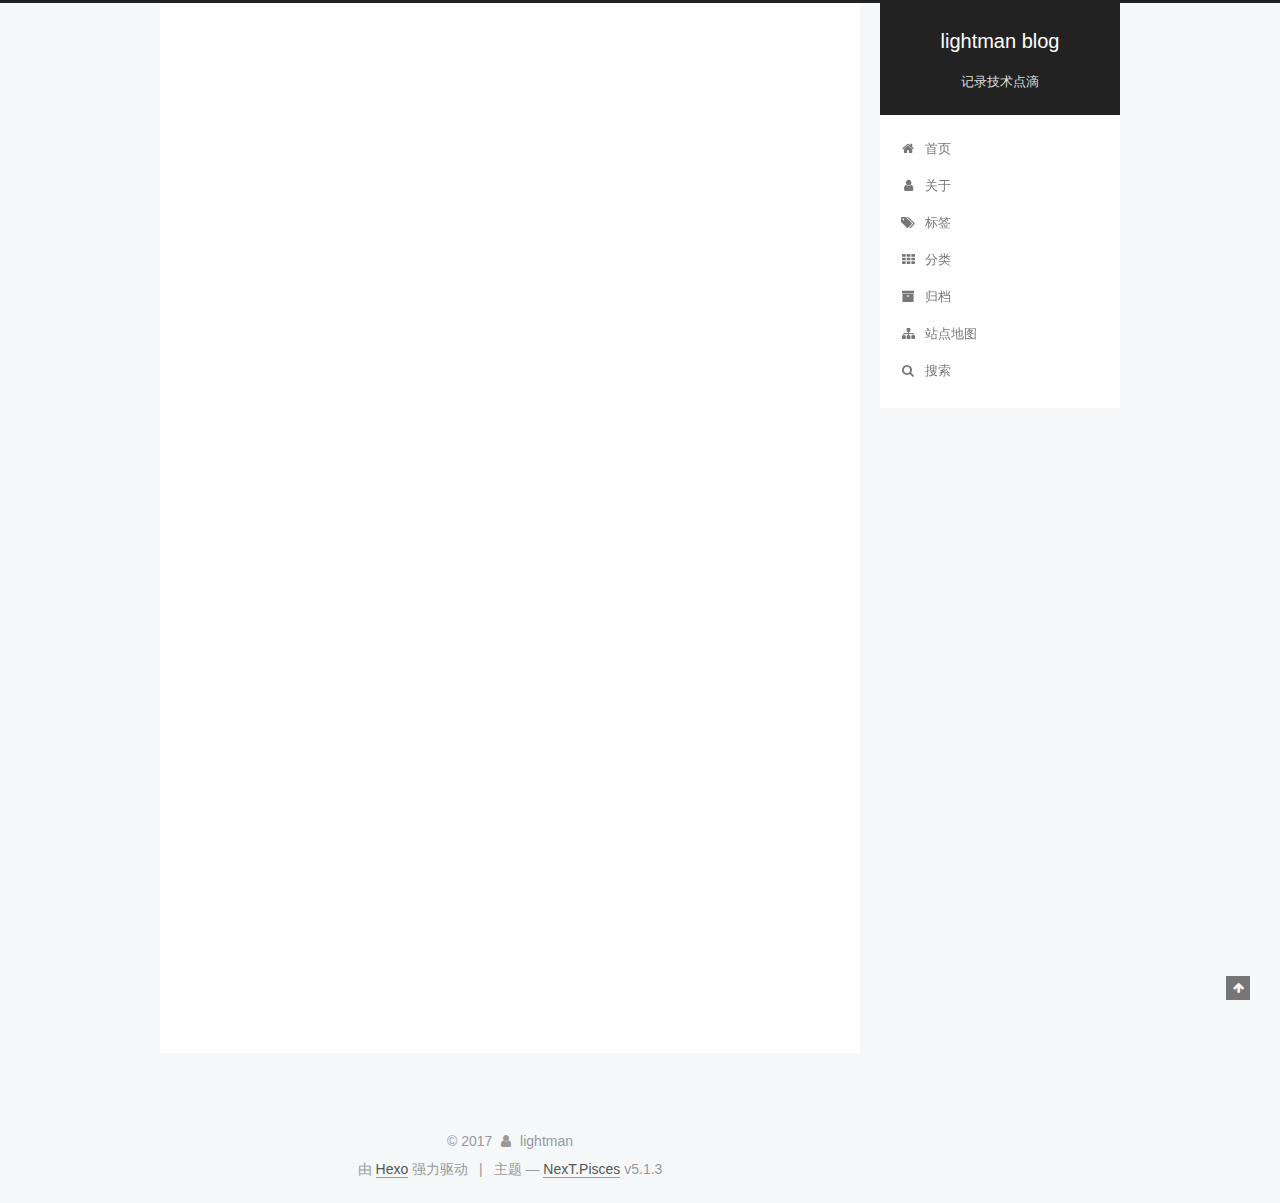
==== commit 2886f556: "Site updated: 2017-12-15 11:11:19" ====
--- a/index.html
+++ b/index.html
@@ -394,14 +394,13 @@
       
         
           
-          
-准备工作工作环境：mac
+          准备工作工作环境：mac
 git
 node.js
 hexo
 
 123public static void main(String[] args)&#123;    System.out.pringln("代码高亮测试");&#125;
-安装hexo安装完Node.js和git之后，用npm来安装h
+安装hexo安装完Node.js和git之后，用npm来安装he
           ...
           <!--noindex-->
           <div class="post-button text-center">
--- a/css/main.css
+++ b/css/main.css
@@ -1823,7 +1823,7 @@
   width: 4px;
   height: 4px;
   border-radius: 50%;
-  background: #7f12ff;
+  background: #20f171;
 }
 .links-of-blogroll {
   font-size: 13px;
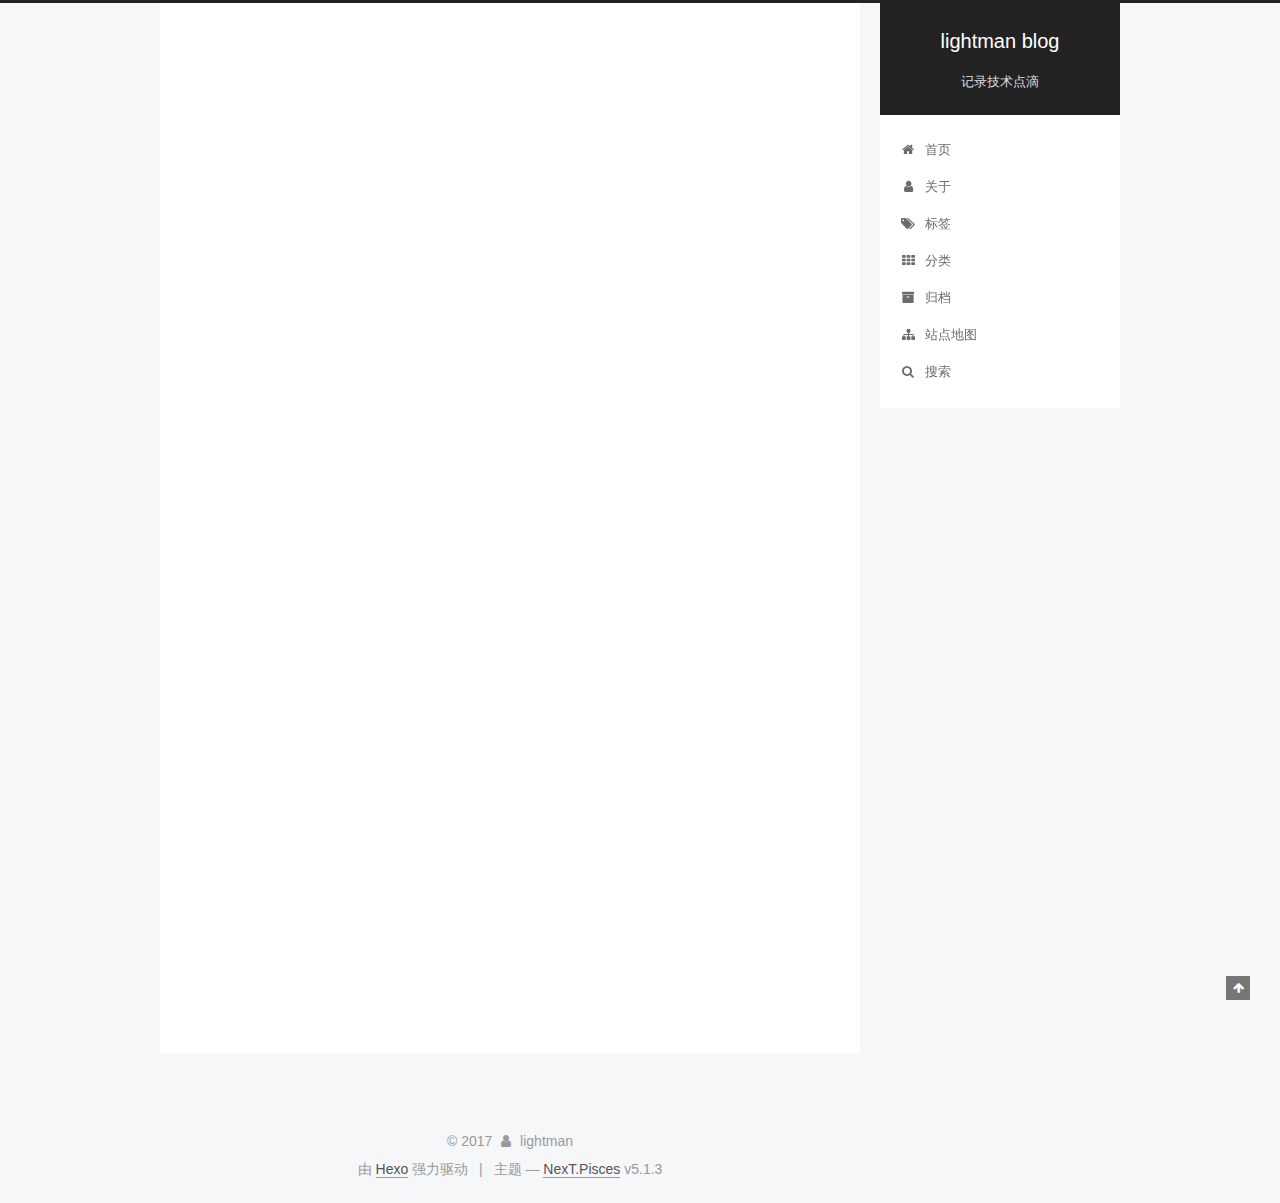
==== commit 66c0fd97: "Site updated: 2017-12-15 11:21:51" ====
--- a/index.html
+++ b/index.html
@@ -803,6 +803,10 @@
                     <a href="https://www.github.com" title="Github" target="_blank">Github</a>
                   </li>
                 
+                  <li class="links-of-blogroll-item">
+                    <a href="http://theme-next.iissnan.com/getting-started.html" title="NexT主题" target="_blank">NexT主题</a>
+                  </li>
+                
               </ul>
             </div>
           
--- a/css/main.css
+++ b/css/main.css
@@ -1823,7 +1823,7 @@
   width: 4px;
   height: 4px;
   border-radius: 50%;
-  background: #20f171;
+  background: #16ff69;
 }
 .links-of-blogroll {
   font-size: 13px;
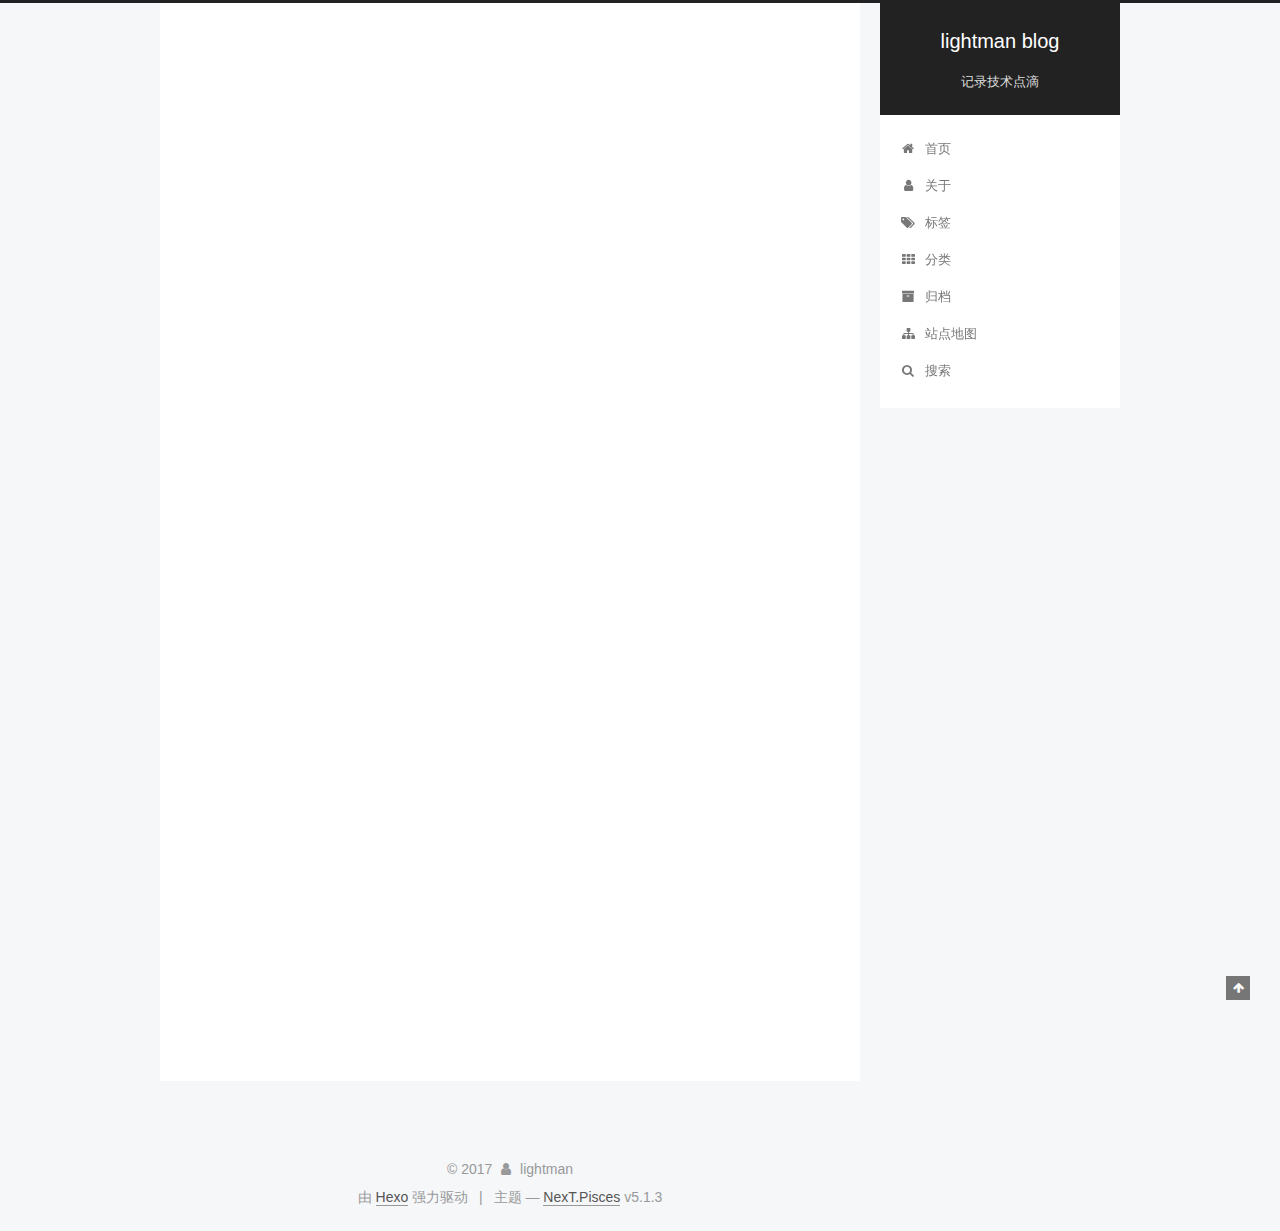
==== commit 2a2d4604: "Site updated: 2017-12-15 13:15:39" ====
--- a/index.html
+++ b/index.html
@@ -399,8 +399,8 @@
 node.js
 hexo
 
-123public static void main(String[] args)&#123;    System.out.pringln("代码高亮测试");&#125;
-安装hexo安装完Node.js和git之后，用npm来安装he
+安装hexo安装完Node.js和git之后，用npm来安装hexo新建一个hexo目录，切换到此目录下输入：bash1$ npm install -g hexo-cli
+报错：bash12345678910111213141516171
           ...
           <!--noindex-->
           <div class="post-button text-center">
--- a/css/main.css
+++ b/css/main.css
@@ -1823,7 +1823,7 @@
   width: 4px;
   height: 4px;
   border-radius: 50%;
-  background: #16ff69;
+  background: #58da9d;
 }
 .links-of-blogroll {
   font-size: 13px;
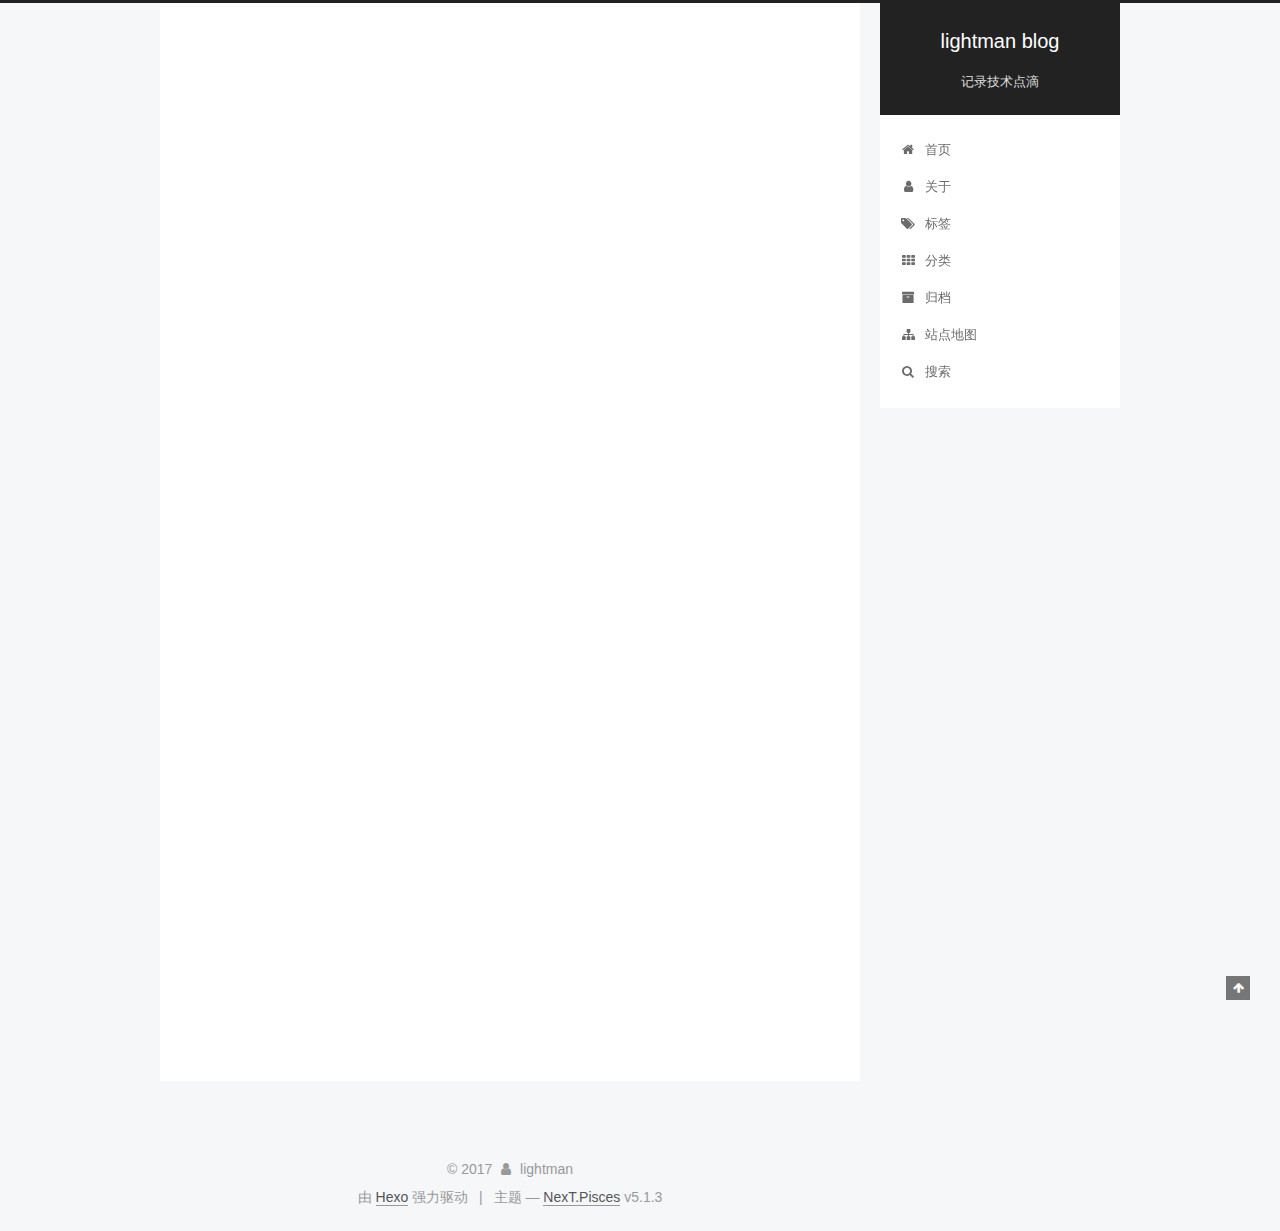
==== commit a158386b: "Site updated: 2017-12-15 13:22:41" ====
--- a/index.html
+++ b/index.html
@@ -301,7 +301,7 @@
   
   
   <div class="post-block">
-    <link itemprop="mainEntityOfPage" href="http://yoursite.com/2017/12/14/完全免费个人博客搭建详细过程/">
+    <link itemprop="mainEntityOfPage" href="http://yoursite.com/2017/12/15/完全免费个人博客搭建详细过程/">
 
     <span hidden itemprop="author" itemscope itemtype="http://schema.org/Person">
       <meta itemprop="name" content="lightman">
@@ -320,7 +320,7 @@
         
           <h1 class="post-title" itemprop="name headline">
                 
-                <a class="post-title-link" href="/2017/12/14/完全免费个人博客搭建详细过程/" itemprop="url">完全免费个人博客搭建详细过程</a></h1>
+                <a class="post-title-link" href="/2017/12/15/完全免费个人博客搭建详细过程/" itemprop="url">未命名</a></h1>
         
 
         <div class="post-meta">
@@ -332,8 +332,8 @@
               
                 <span class="post-meta-item-text">发表于</span>
               
-              <time title="创建于" itemprop="dateCreated datePublished" datetime="2017-12-14T22:44:15+08:00">
-                2017-12-14
+              <time title="创建于" itemprop="dateCreated datePublished" datetime="2017-12-15T13:22:24+08:00">
+                2017-12-15
               </time>
             
 
@@ -342,28 +342,6 @@
             
           </span>
 
-          
-            <span class="post-category" >
-            
-              <span class="post-meta-divider">|</span>
-            
-              <span class="post-meta-item-icon">
-                <i class="fa fa-folder-o"></i>
-              </span>
-              
-                <span class="post-meta-item-text">分类于</span>
-              
-              
-                <span itemprop="about" itemscope itemtype="http://schema.org/Thing">
-                  <a href="/categories/建站教程/" itemprop="url" rel="index">
-                    <span itemprop="name">建站教程</span>
-                  </a>
-                </span>
-
-                
-                
-              
-            </span>
           
 
           
@@ -394,17 +372,15 @@
       
         
           
-          准备工作工作环境：mac
-git
-node.js
+          
+title: 完全免费个人博客搭建详细过程date: 2017-12-14 22:44:15tags:
+
 hexo
-
-安装hexo安装完Node.js和git之后，用npm来安装hexo新建一个hexo目录，切换到此目录下输入：bash1$ npm install -g hexo-cli
-报错：bash12345678910111213141516171
+gitPagecategories: “建站教程”准备工作工作环境：macgitnode.jshexo安装hexo安装完Node.js和git之后，用npm来安装hexo新建一个he
           ...
           <!--noindex-->
           <div class="post-button text-center">
-            <a class="btn" href="/2017/12/14/完全免费个人博客搭建详细过程/#more" rel="contents">
+            <a class="btn" href="/2017/12/15/完全免费个人博客搭建详细过程/#more" rel="contents">
               阅读全文 &raquo;
             </a>
           </div>
@@ -751,25 +727,7 @@
             
 
             
-              
-              
-              <div class="site-state-item site-state-categories">
-                <a href="/categories/index.html">
-                  <span class="site-state-item-count">1</span>
-                  <span class="site-state-item-name">分类</span>
-                </a>
-              </div>
-            
-
-            
-              
-              
-              <div class="site-state-item site-state-tags">
-                <a href="/tags/index.html">
-                  <span class="site-state-item-count">2</span>
-                  <span class="site-state-item-name">标签</span>
-                </a>
-              </div>
+
             
 
           </nav>
--- a/css/main.css
+++ b/css/main.css
@@ -1823,7 +1823,7 @@
   width: 4px;
   height: 4px;
   border-radius: 50%;
-  background: #58da9d;
+  background: #1b6c96;
 }
 .links-of-blogroll {
   font-size: 13px;
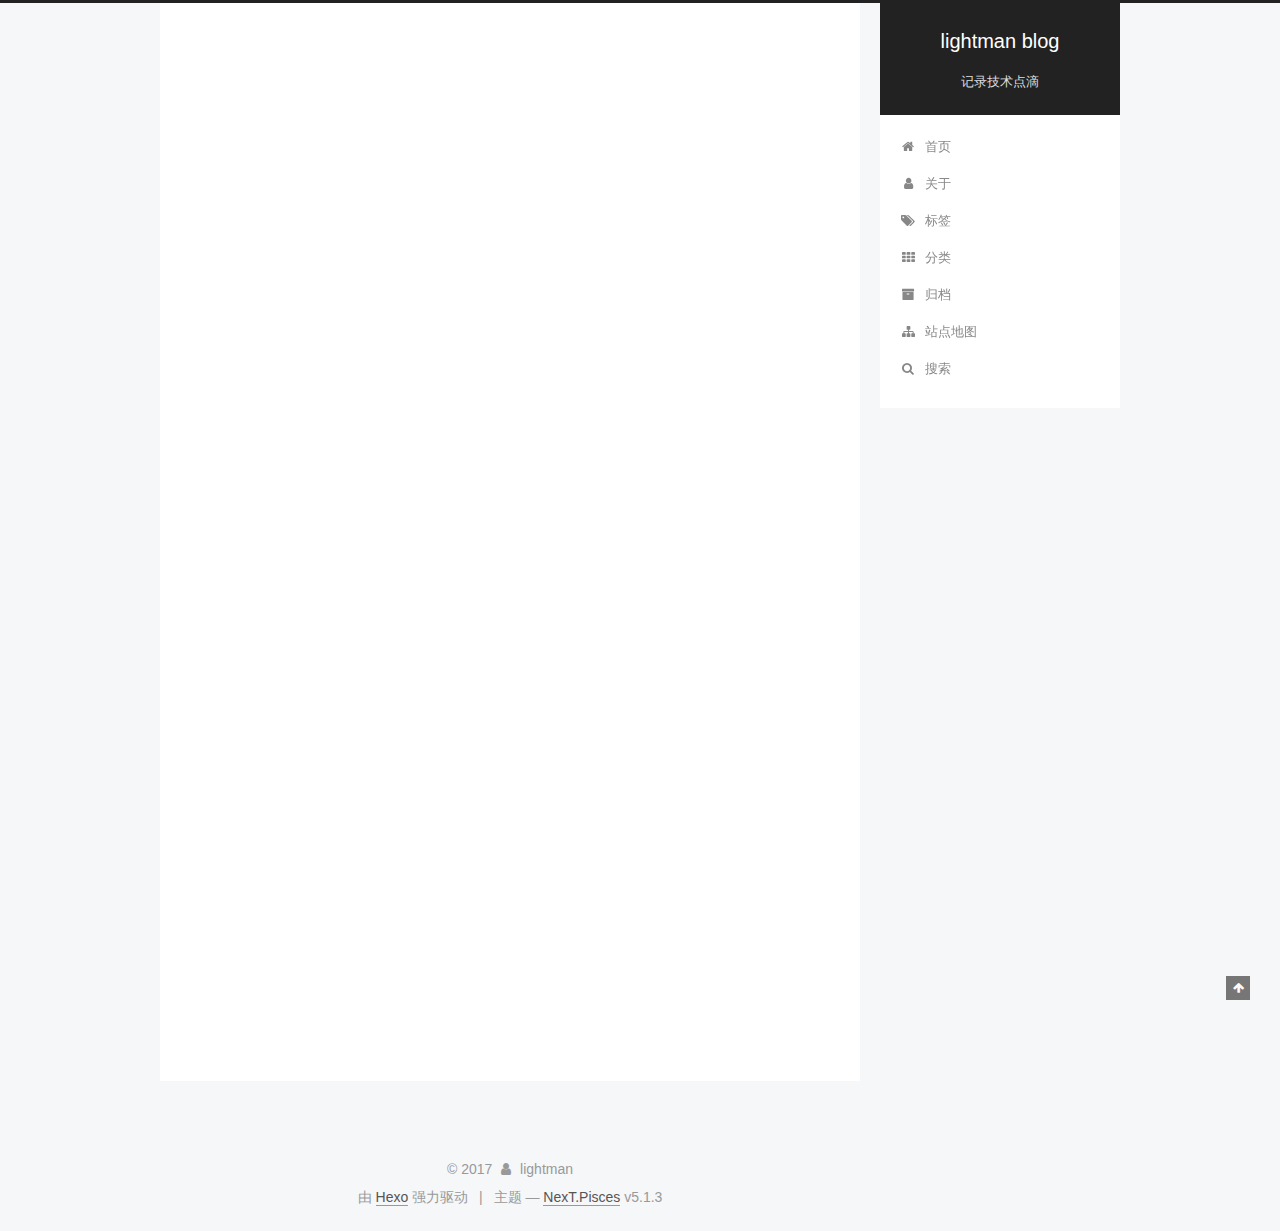
==== commit b036a173: "Site updated: 2017-12-15 13:25:04" ====
--- a/index.html
+++ b/index.html
@@ -332,7 +332,7 @@
               
                 <span class="post-meta-item-text">发表于</span>
               
-              <time title="创建于" itemprop="dateCreated datePublished" datetime="2017-12-15T13:22:24+08:00">
+              <time title="创建于" itemprop="dateCreated datePublished" datetime="2017-12-15T13:24:44+08:00">
                 2017-12-15
               </time>
             
--- a/css/main.css
+++ b/css/main.css
@@ -1823,7 +1823,7 @@
   width: 4px;
   height: 4px;
   border-radius: 50%;
-  background: #1b6c96;
+  background: #42dee5;
 }
 .links-of-blogroll {
   font-size: 13px;
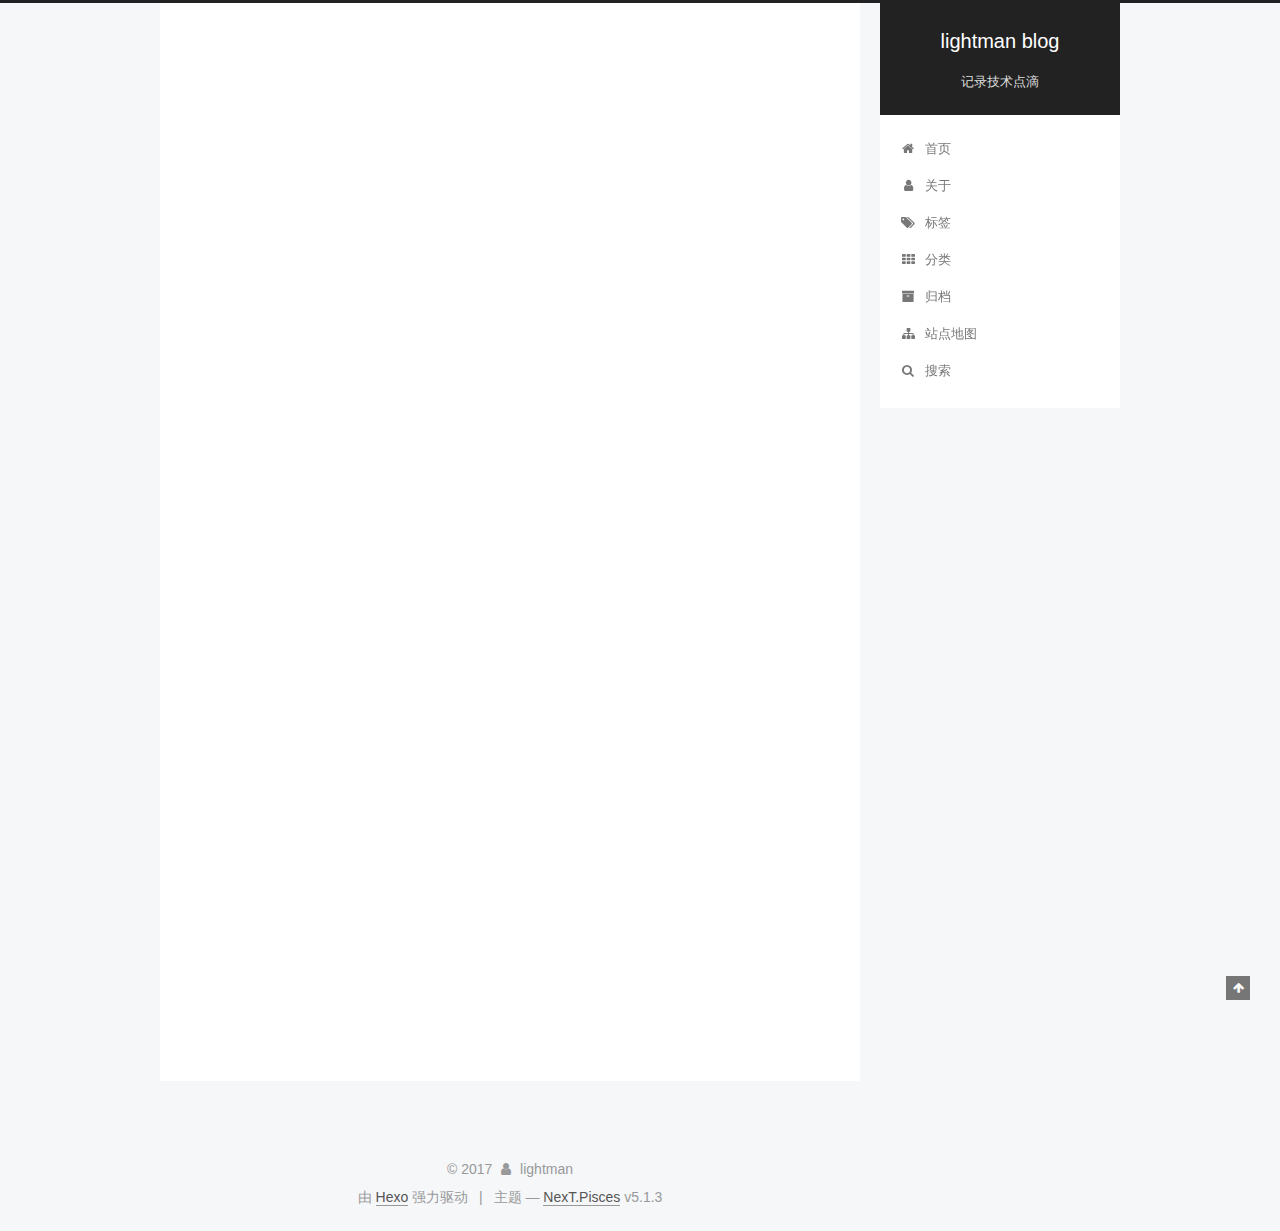
==== commit 4bb5b043: "Site updated: 2017-12-15 13:28:52" ====
--- a/index.html
+++ b/index.html
@@ -301,7 +301,7 @@
   
   
   <div class="post-block">
-    <link itemprop="mainEntityOfPage" href="http://yoursite.com/2017/12/15/完全免费个人博客搭建详细过程/">
+    <link itemprop="mainEntityOfPage" href="http://yoursite.com/2017/12/14/完全免费个人博客搭建详细过程/">
 
     <span hidden itemprop="author" itemscope itemtype="http://schema.org/Person">
       <meta itemprop="name" content="lightman">
@@ -320,7 +320,7 @@
         
           <h1 class="post-title" itemprop="name headline">
                 
-                <a class="post-title-link" href="/2017/12/15/完全免费个人博客搭建详细过程/" itemprop="url">未命名</a></h1>
+                <a class="post-title-link" href="/2017/12/14/完全免费个人博客搭建详细过程/" itemprop="url">完全免费个人博客搭建详细过程</a></h1>
         
 
         <div class="post-meta">
@@ -332,8 +332,8 @@
               
                 <span class="post-meta-item-text">发表于</span>
               
-              <time title="创建于" itemprop="dateCreated datePublished" datetime="2017-12-15T13:24:44+08:00">
-                2017-12-15
+              <time title="创建于" itemprop="dateCreated datePublished" datetime="2017-12-14T22:44:15+08:00">
+                2017-12-14
               </time>
             
 
@@ -342,6 +342,28 @@
             
           </span>
 
+          
+            <span class="post-category" >
+            
+              <span class="post-meta-divider">|</span>
+            
+              <span class="post-meta-item-icon">
+                <i class="fa fa-folder-o"></i>
+              </span>
+              
+                <span class="post-meta-item-text">分类于</span>
+              
+              
+                <span itemprop="about" itemscope itemtype="http://schema.org/Thing">
+                  <a href="/categories/建站教程/" itemprop="url" rel="index">
+                    <span itemprop="name">建站教程</span>
+                  </a>
+                </span>
+
+                
+                
+              
+            </span>
           
 
           
@@ -372,15 +394,16 @@
       
         
           
-          
-title: 完全免费个人博客搭建详细过程date: 2017-12-14 22:44:15tags:
-
+          准备工作工作环境：mac
+git
+node.js
 hexo
-gitPagecategories: “建站教程”准备工作工作环境：macgitnode.jshexo安装hexo安装完Node.js和git之后，用npm来安装hexo新建一个he
+安装hexo安装完Node.js和git之后，用npm来安装hexo新建一个hexo目录，切换到此目录下输入：1$ npm install -g hexo-cli
+报错：1234567891011121314151617181920lszh
           ...
           <!--noindex-->
           <div class="post-button text-center">
-            <a class="btn" href="/2017/12/15/完全免费个人博客搭建详细过程/#more" rel="contents">
+            <a class="btn" href="/2017/12/14/完全免费个人博客搭建详细过程/#more" rel="contents">
               阅读全文 &raquo;
             </a>
           </div>
@@ -727,7 +750,25 @@
             
 
             
-
+              
+              
+              <div class="site-state-item site-state-categories">
+                <a href="/categories/index.html">
+                  <span class="site-state-item-count">1</span>
+                  <span class="site-state-item-name">分类</span>
+                </a>
+              </div>
+            
+
+            
+              
+              
+              <div class="site-state-item site-state-tags">
+                <a href="/tags/index.html">
+                  <span class="site-state-item-count">2</span>
+                  <span class="site-state-item-name">标签</span>
+                </a>
+              </div>
             
 
           </nav>
--- a/css/main.css
+++ b/css/main.css
@@ -1823,7 +1823,7 @@
   width: 4px;
   height: 4px;
   border-radius: 50%;
-  background: #42dee5;
+  background: #f0e5ee;
 }
 .links-of-blogroll {
   font-size: 13px;
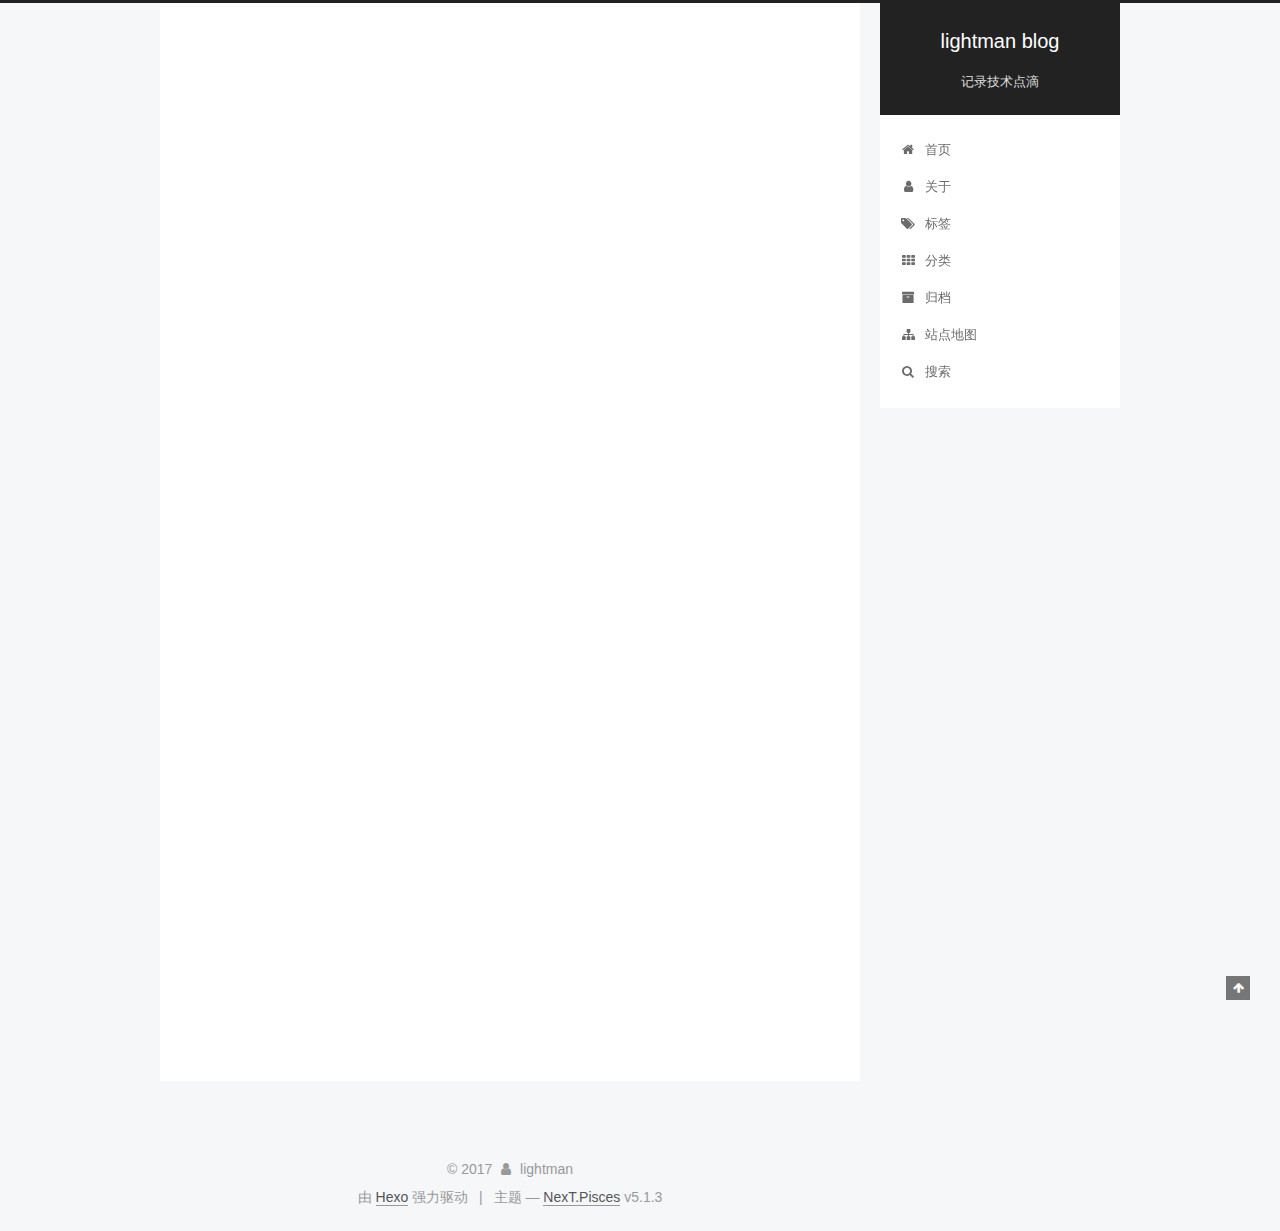
==== commit b462f48c: "Site updated: 2017-12-15 13:35:05" ====
--- a/index.html
+++ b/index.html
@@ -301,6 +301,132 @@
   
   
   <div class="post-block">
+    <link itemprop="mainEntityOfPage" href="http://yoursite.com/2017/12/15/hello-world/">
+
+    <span hidden itemprop="author" itemscope itemtype="http://schema.org/Person">
+      <meta itemprop="name" content="lightman">
+      <meta itemprop="description" content="">
+      <meta itemprop="image" content="/images/lightman.jpg">
+    </span>
+
+    <span hidden itemprop="publisher" itemscope itemtype="http://schema.org/Organization">
+      <meta itemprop="name" content="lightman blog">
+    </span>
+
+    
+      <header class="post-header">
+
+        
+        
+          <h1 class="post-title" itemprop="name headline">
+                
+                <a class="post-title-link" href="/2017/12/15/hello-world/" itemprop="url">Hello World</a></h1>
+        
+
+        <div class="post-meta">
+          <span class="post-time">
+            
+              <span class="post-meta-item-icon">
+                <i class="fa fa-calendar-o"></i>
+              </span>
+              
+                <span class="post-meta-item-text">发表于</span>
+              
+              <time title="创建于" itemprop="dateCreated datePublished" datetime="2017-12-15T13:33:09+08:00">
+                2017-12-15
+              </time>
+            
+
+            
+
+            
+          </span>
+
+          
+
+          
+            
+          
+
+          
+          
+
+          
+
+          
+
+          
+
+        </div>
+      </header>
+    
+
+    
+    
+    
+    <div class="post-body" itemprop="articleBody">
+
+      
+      
+
+      
+        
+          
+          Welcome to Hexo! This is your very first post. Check documentation for more info. If you get any problems when using Hexo, you can find the answer in 
+          ...
+          <!--noindex-->
+          <div class="post-button text-center">
+            <a class="btn" href="/2017/12/15/hello-world/#more" rel="contents">
+              阅读全文 &raquo;
+            </a>
+          </div>
+          <!--/noindex-->
+        
+      
+    </div>
+    
+    
+    
+
+    
+
+    
+
+    
+
+    <footer class="post-footer">
+      
+
+      
+
+      
+
+      
+      
+        <div class="post-eof"></div>
+      
+    </footer>
+  </div>
+  
+  
+  
+  </article>
+
+
+    
+      
+
+  
+
+  
+  
+  
+
+  <article class="post post-type-normal" itemscope itemtype="http://schema.org/Article">
+  
+  
+  
+  <div class="post-block">
     <link itemprop="mainEntityOfPage" href="http://yoursite.com/2017/12/14/完全免费个人博客搭建详细过程/">
 
     <span hidden itemprop="author" itemscope itemtype="http://schema.org/Person">
@@ -530,132 +656,6 @@
           <!--noindex-->
           <div class="post-button text-center">
             <a class="btn" href="/2017/12/14/article-title/#more" rel="contents">
-              阅读全文 &raquo;
-            </a>
-          </div>
-          <!--/noindex-->
-        
-      
-    </div>
-    
-    
-    
-
-    
-
-    
-
-    
-
-    <footer class="post-footer">
-      
-
-      
-
-      
-
-      
-      
-        <div class="post-eof"></div>
-      
-    </footer>
-  </div>
-  
-  
-  
-  </article>
-
-
-    
-      
-
-  
-
-  
-  
-  
-
-  <article class="post post-type-normal" itemscope itemtype="http://schema.org/Article">
-  
-  
-  
-  <div class="post-block">
-    <link itemprop="mainEntityOfPage" href="http://yoursite.com/2017/12/14/hello-world/">
-
-    <span hidden itemprop="author" itemscope itemtype="http://schema.org/Person">
-      <meta itemprop="name" content="lightman">
-      <meta itemprop="description" content="">
-      <meta itemprop="image" content="/images/lightman.jpg">
-    </span>
-
-    <span hidden itemprop="publisher" itemscope itemtype="http://schema.org/Organization">
-      <meta itemprop="name" content="lightman blog">
-    </span>
-
-    
-      <header class="post-header">
-
-        
-        
-          <h1 class="post-title" itemprop="name headline">
-                
-                <a class="post-title-link" href="/2017/12/14/hello-world/" itemprop="url">Hello World</a></h1>
-        
-
-        <div class="post-meta">
-          <span class="post-time">
-            
-              <span class="post-meta-item-icon">
-                <i class="fa fa-calendar-o"></i>
-              </span>
-              
-                <span class="post-meta-item-text">发表于</span>
-              
-              <time title="创建于" itemprop="dateCreated datePublished" datetime="2017-12-14T12:30:56+08:00">
-                2017-12-14
-              </time>
-            
-
-            
-
-            
-          </span>
-
-          
-
-          
-            
-          
-
-          
-          
-
-          
-
-          
-
-          
-
-        </div>
-      </header>
-    
-
-    
-    
-    
-    <div class="post-body" itemprop="articleBody">
-
-      
-      
-
-      
-        
-          
-          Welcome to Hexo! This is your very first post. Check documentation for more info. If you get any problems when using Hexo, you can find the answer in 
-          ...
-          <!--noindex-->
-          <div class="post-button text-center">
-            <a class="btn" href="/2017/12/14/hello-world/#more" rel="contents">
               阅读全文 &raquo;
             </a>
           </div>
--- a/css/main.css
+++ b/css/main.css
@@ -1823,7 +1823,7 @@
   width: 4px;
   height: 4px;
   border-radius: 50%;
-  background: #f0e5ee;
+  background: #7c40ff;
 }
 .links-of-blogroll {
   font-size: 13px;
